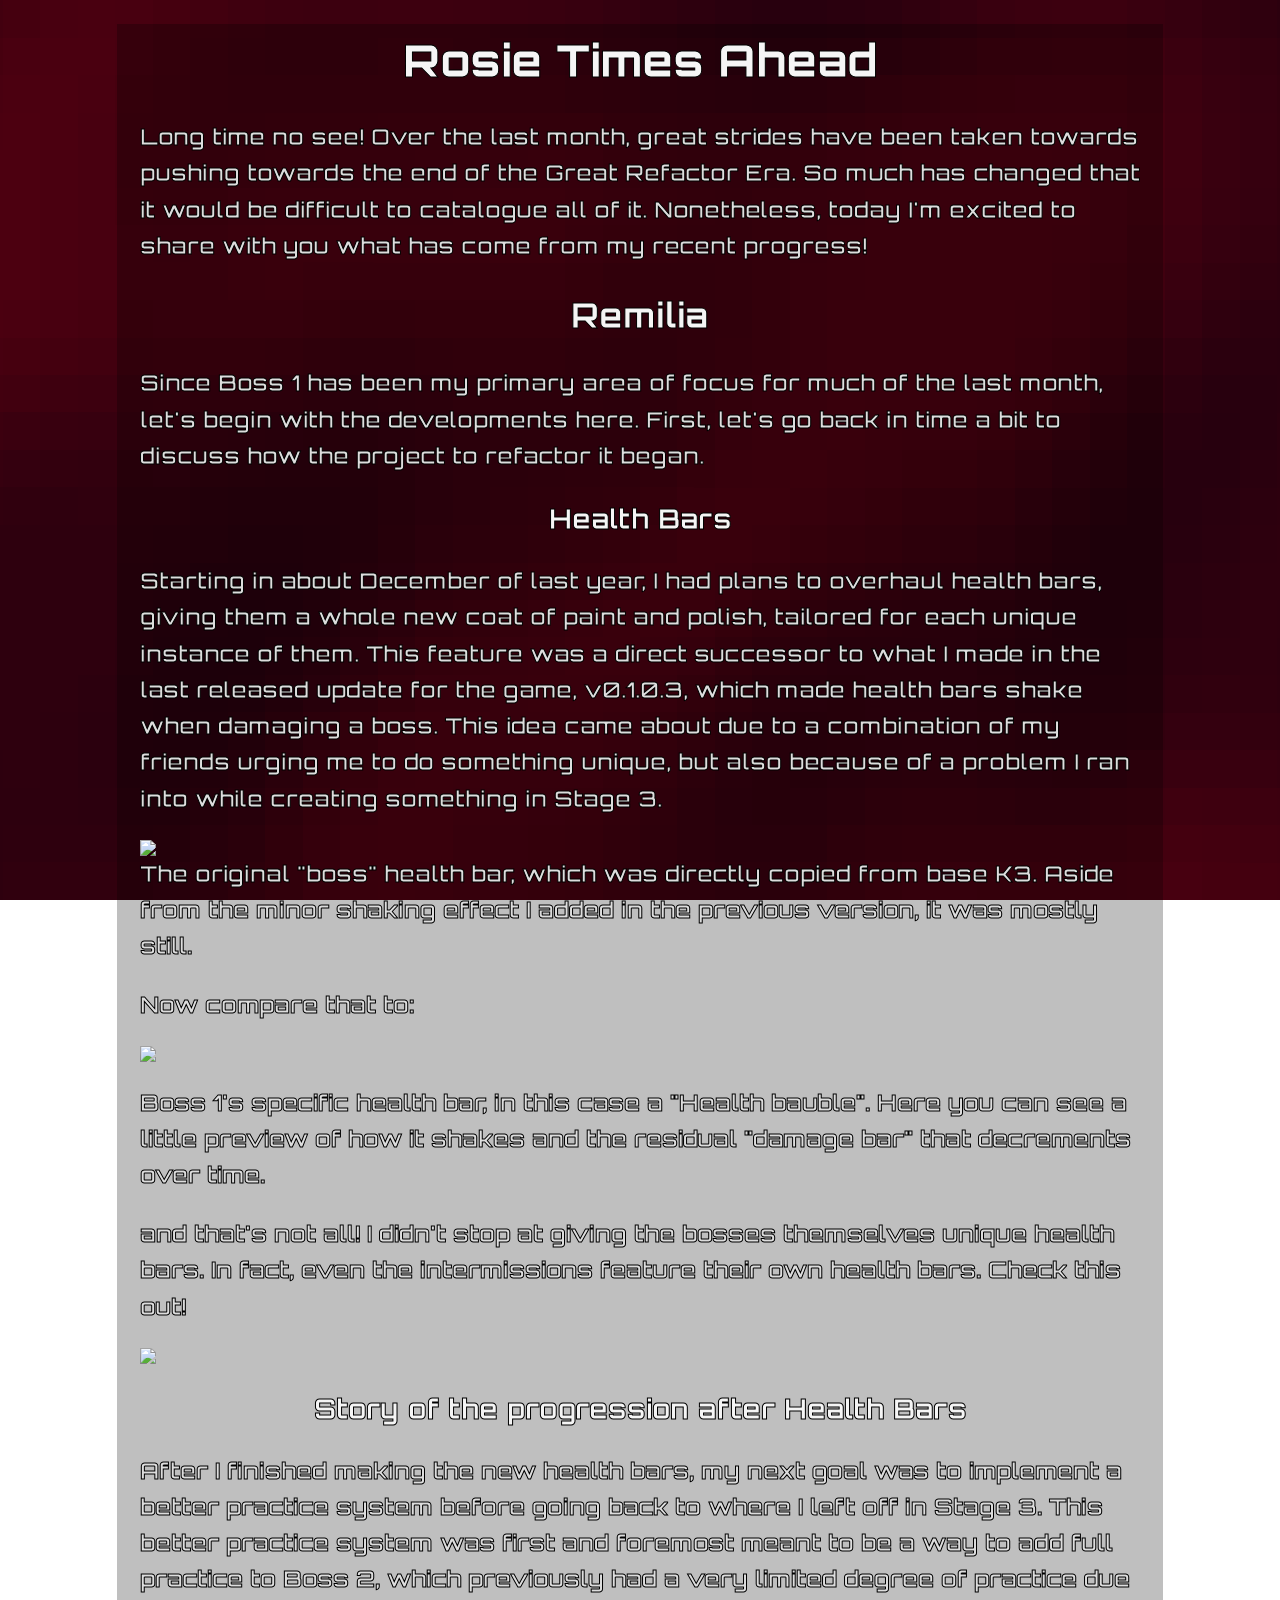
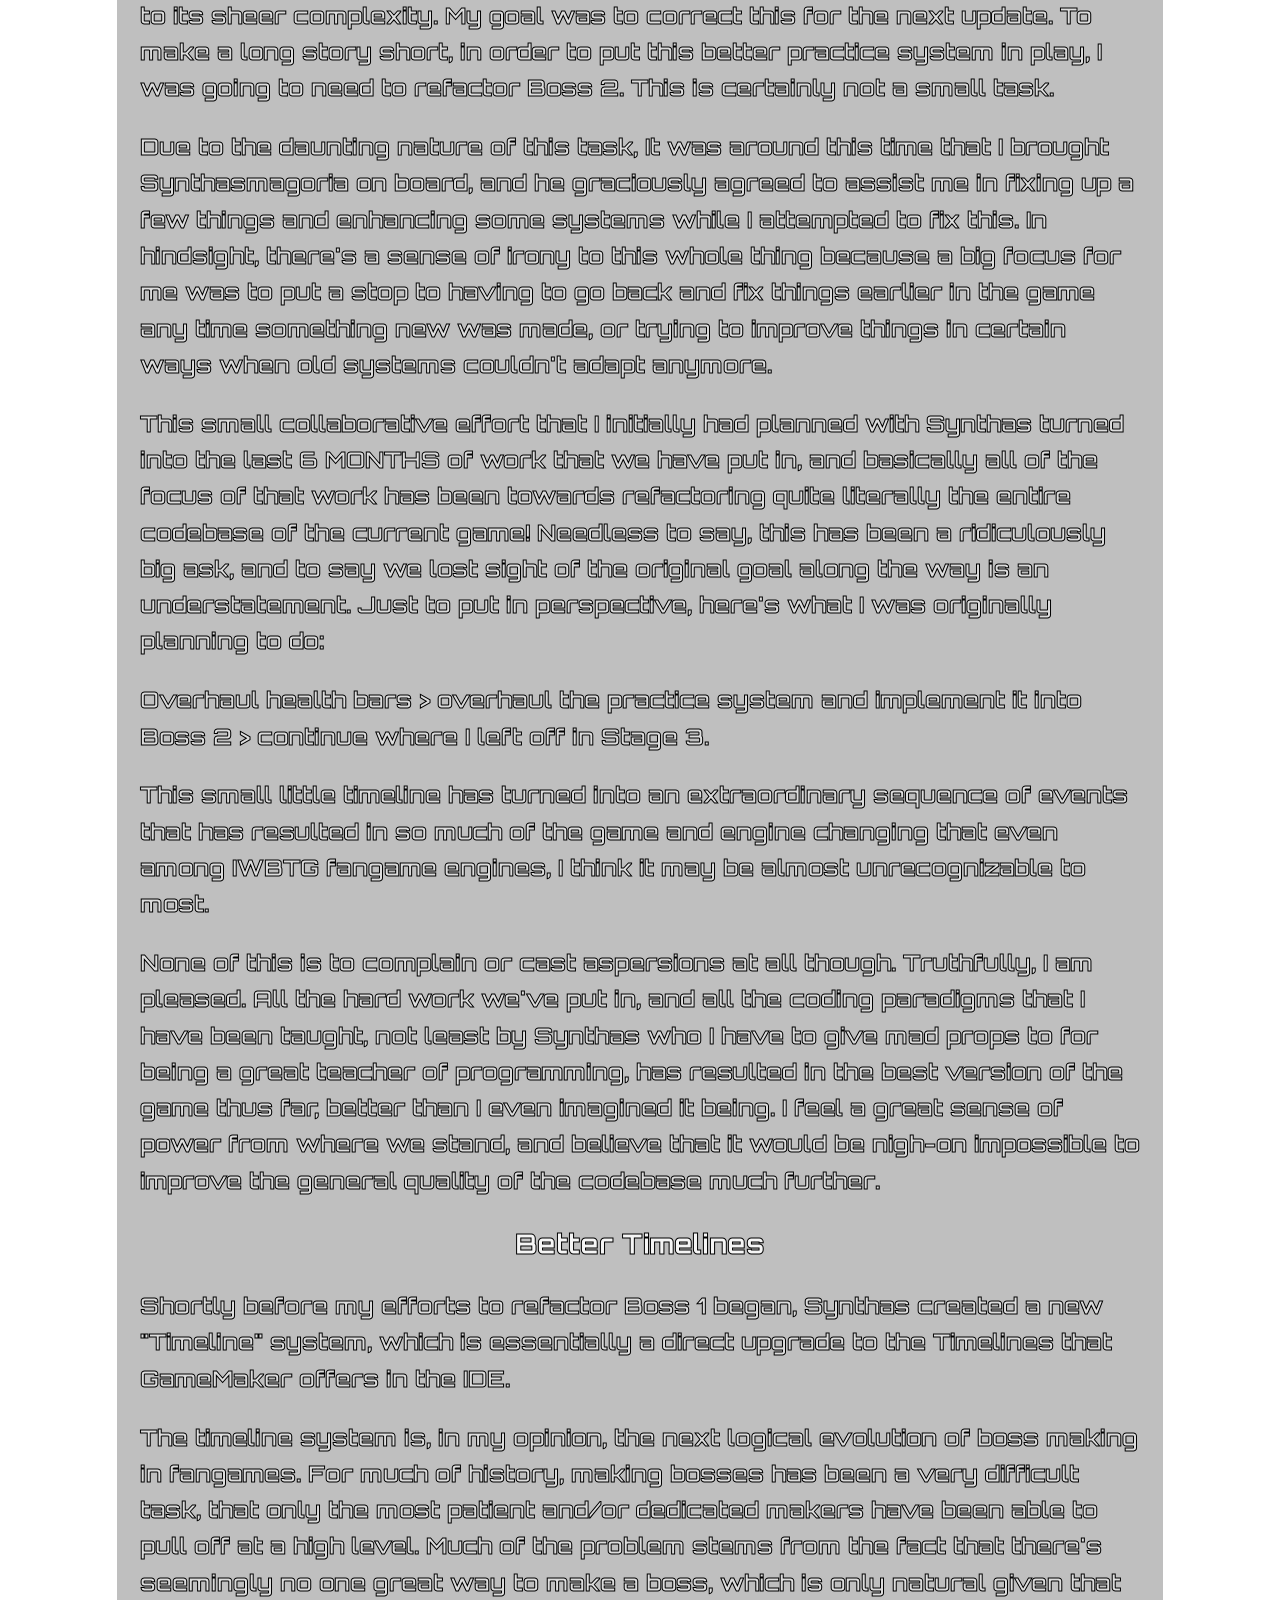
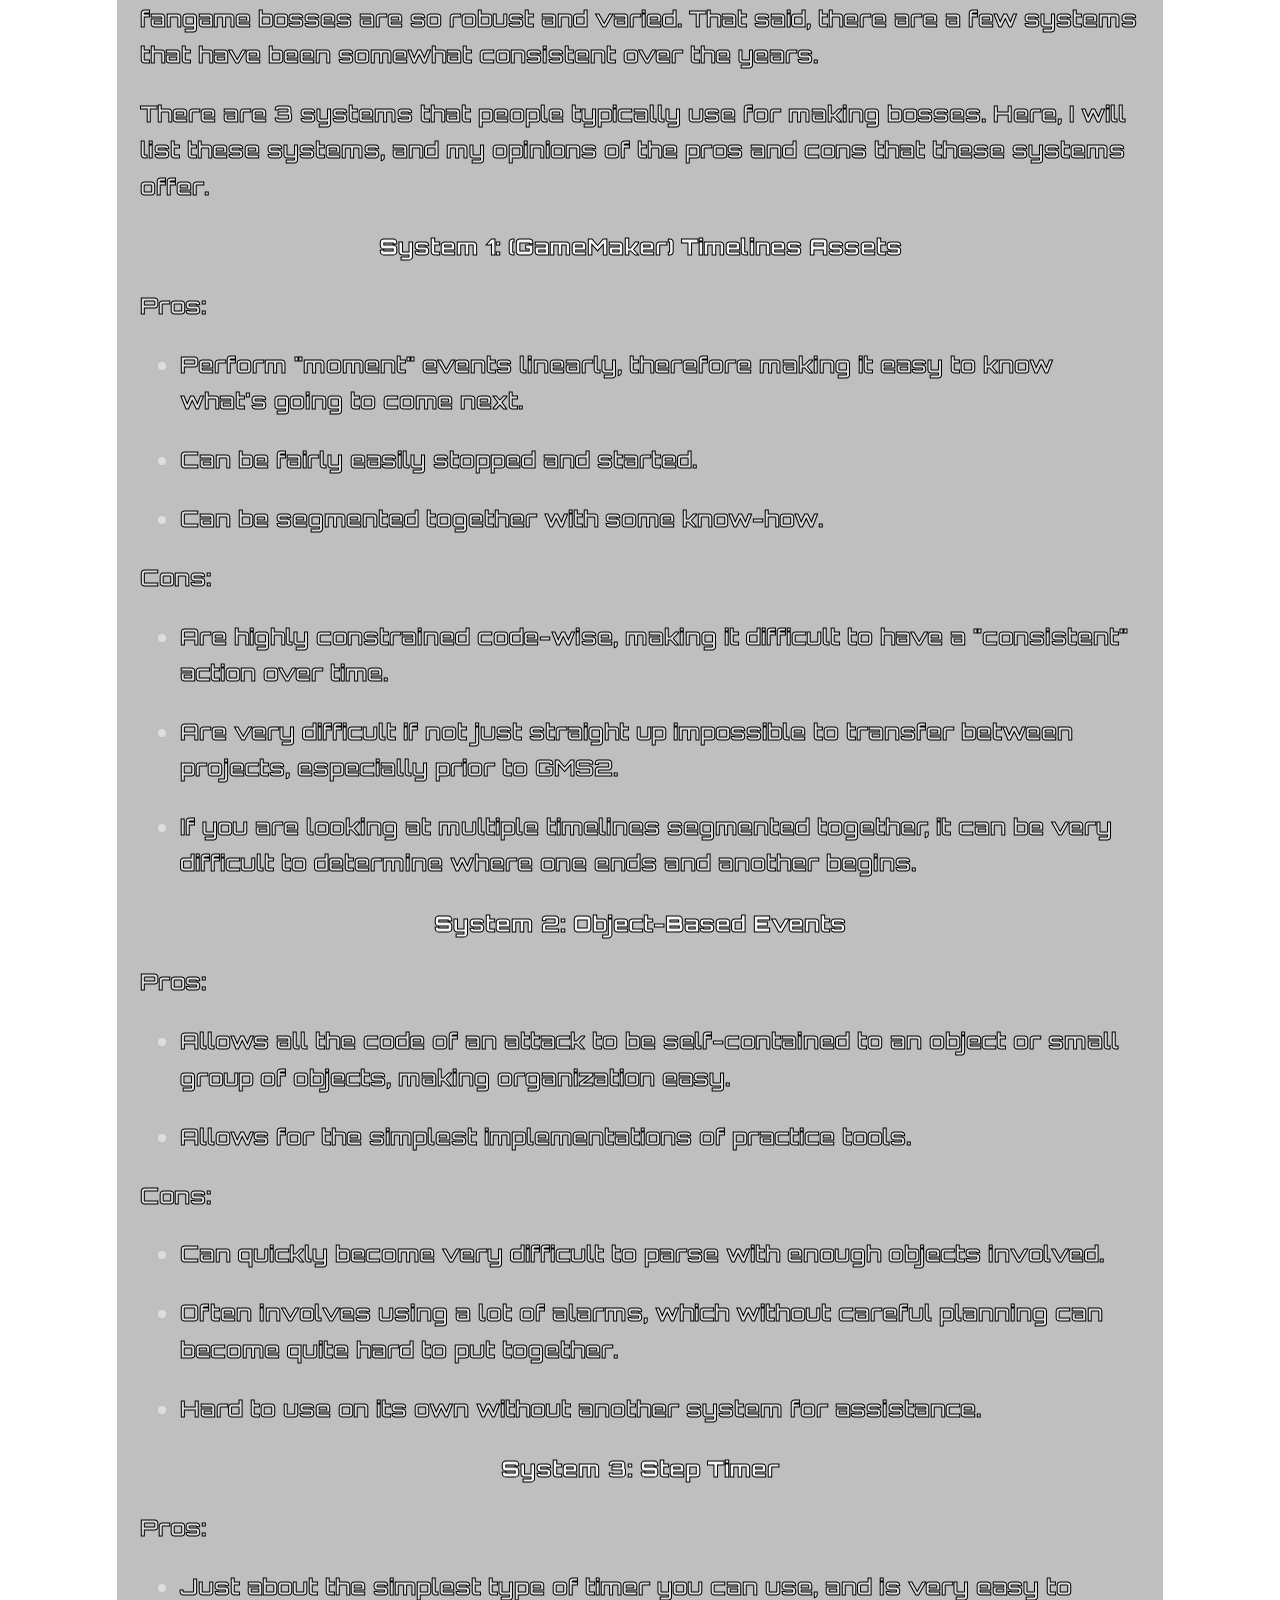
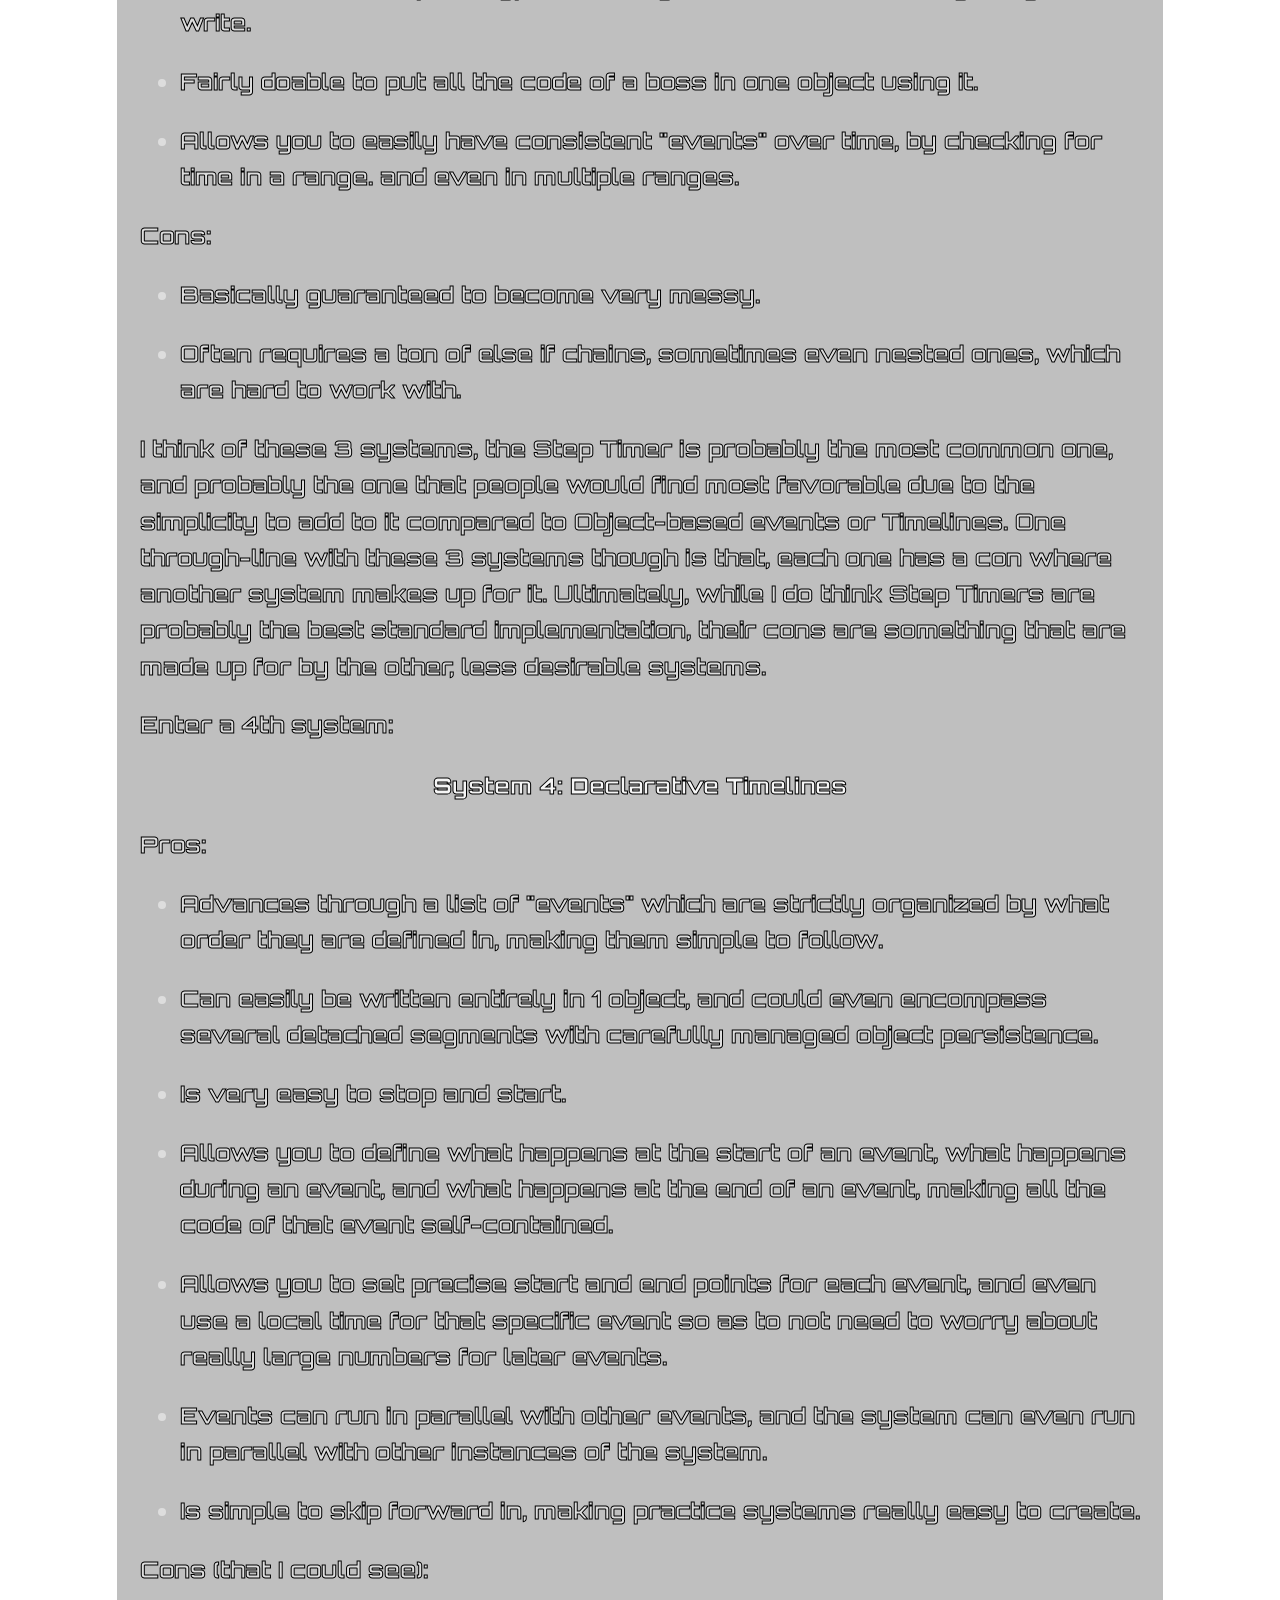
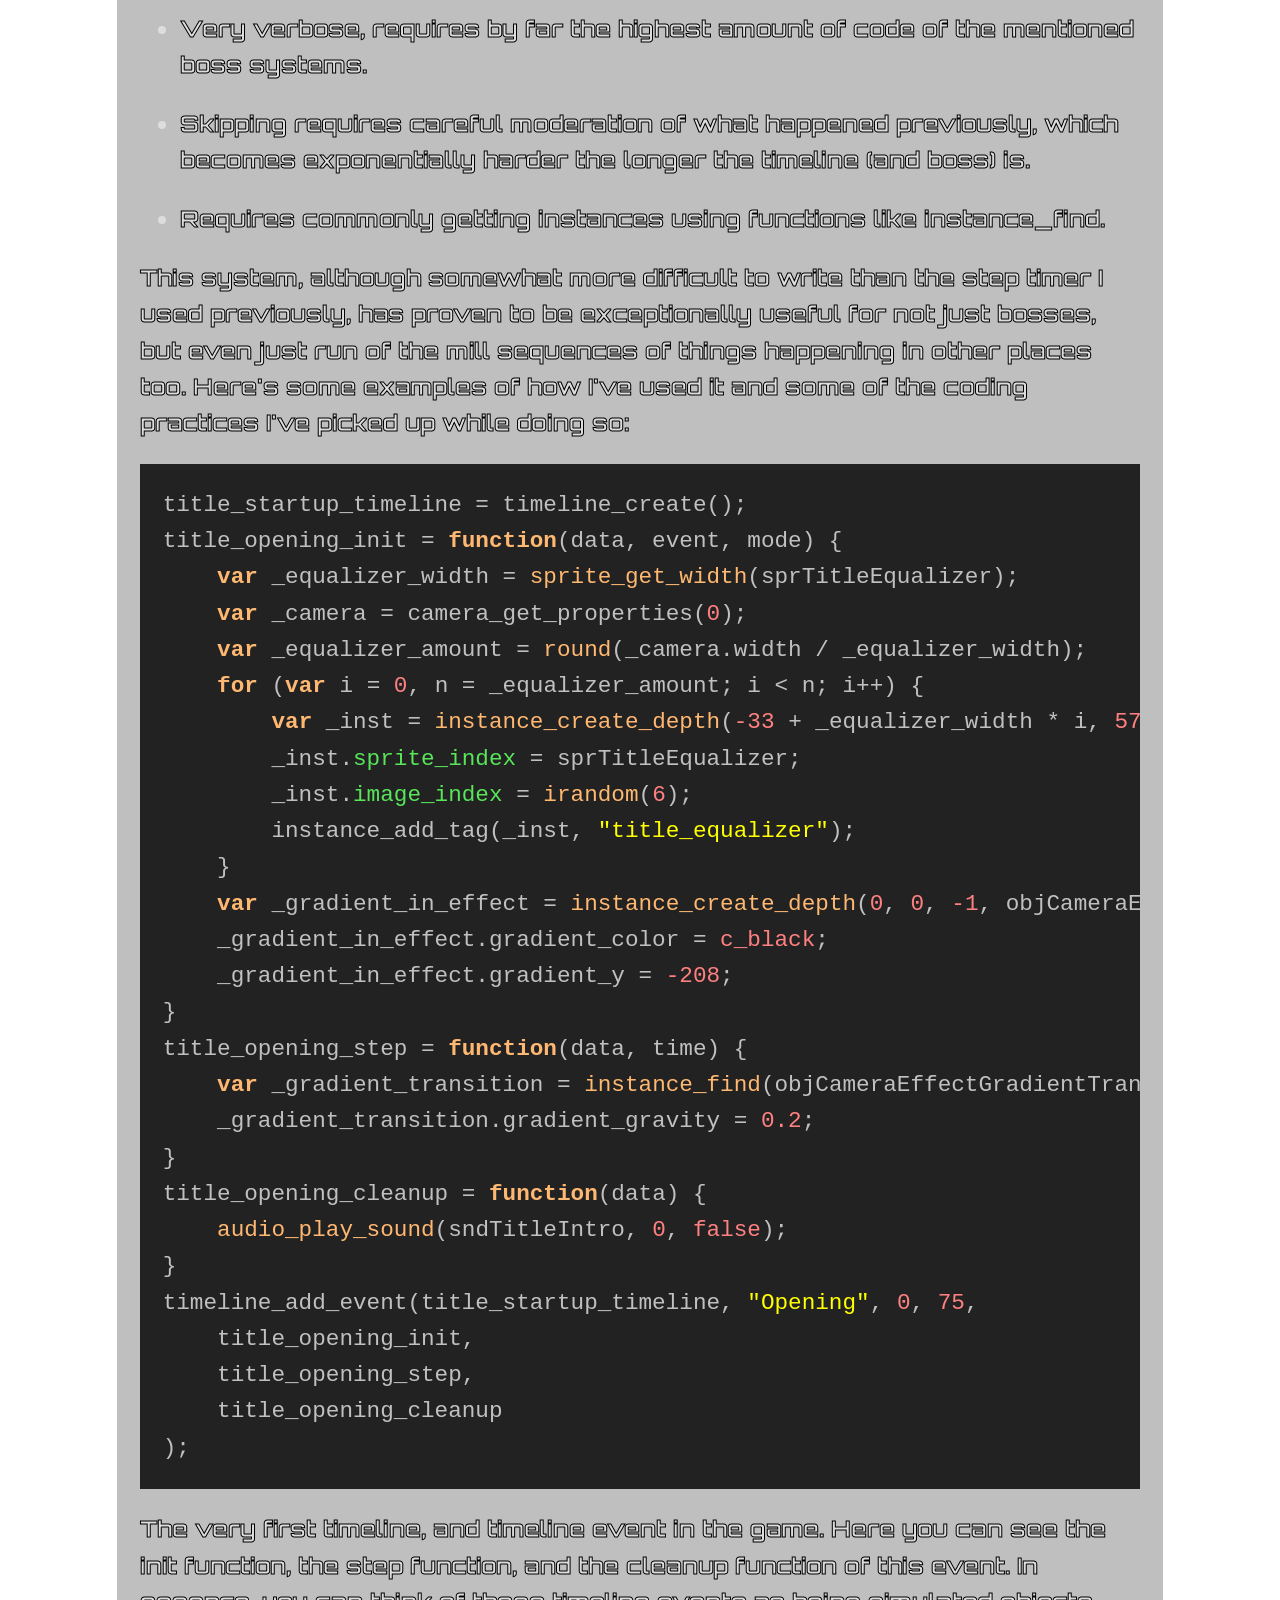
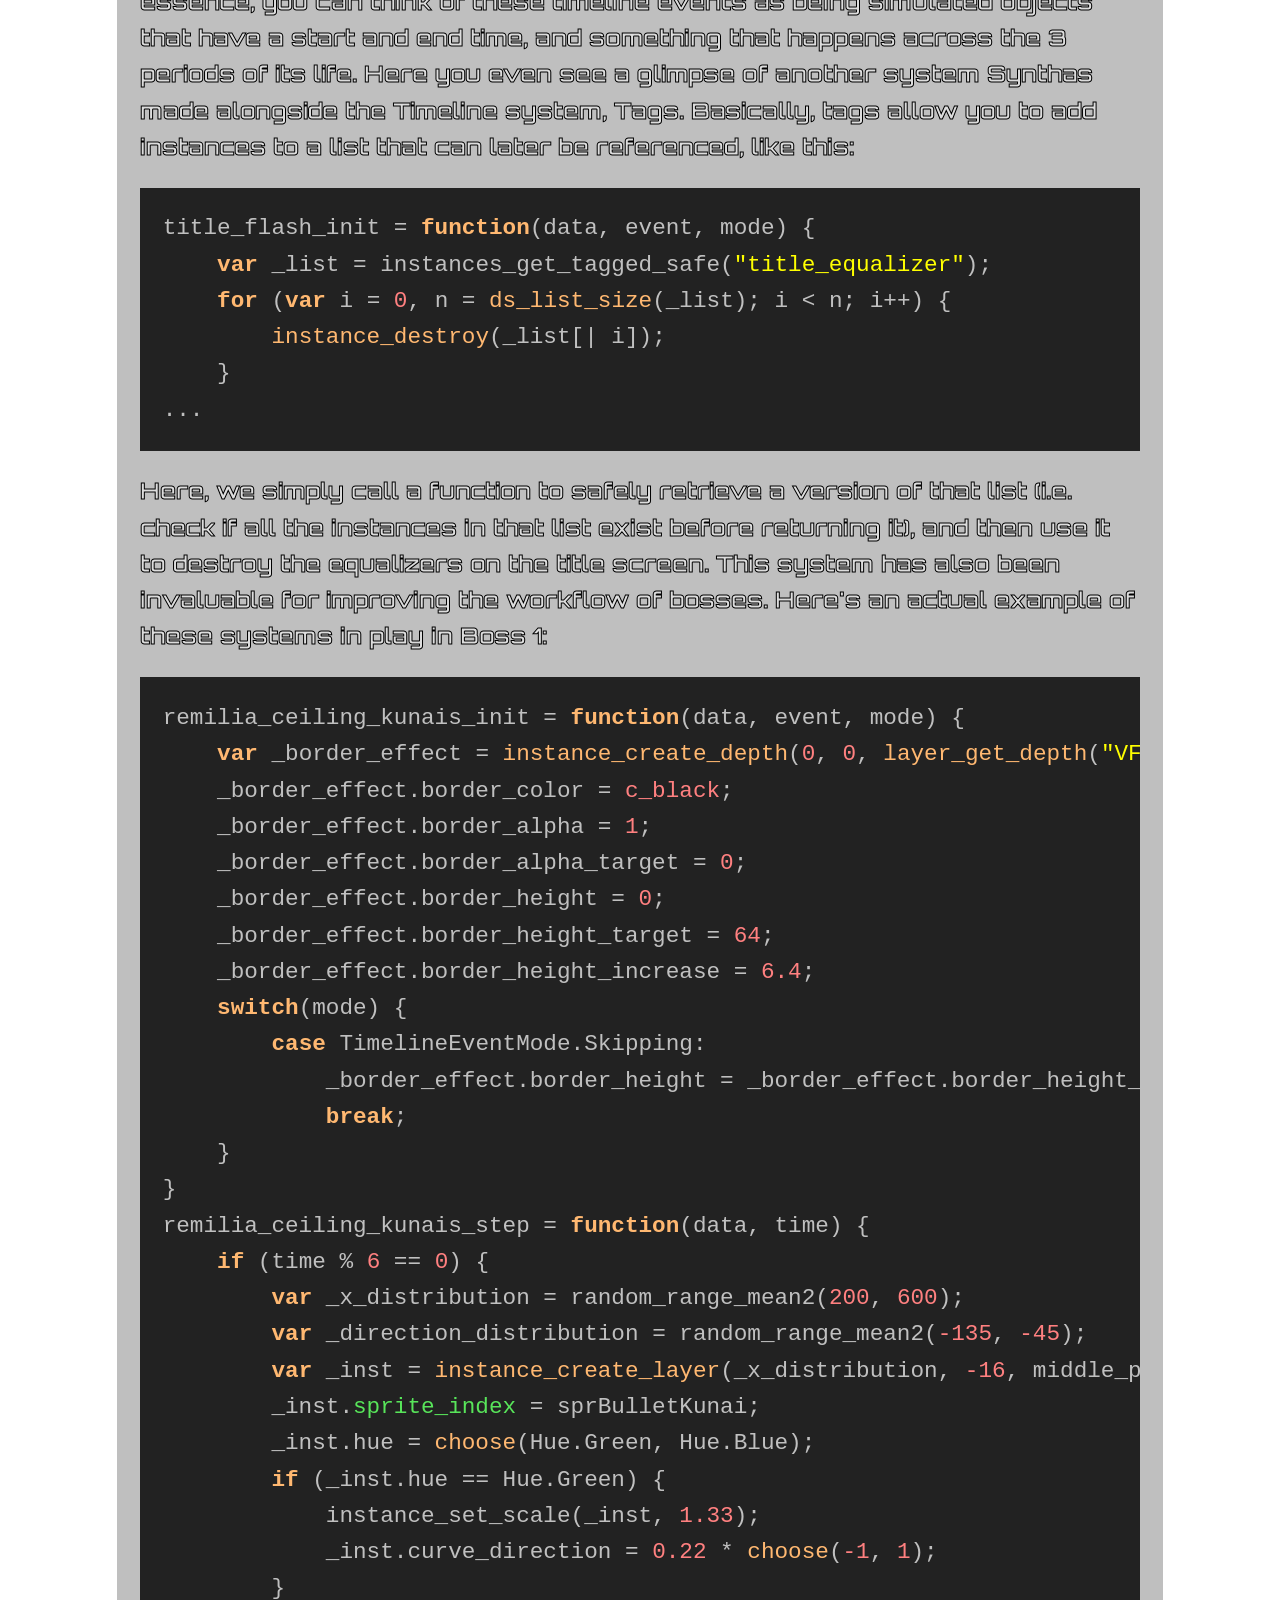
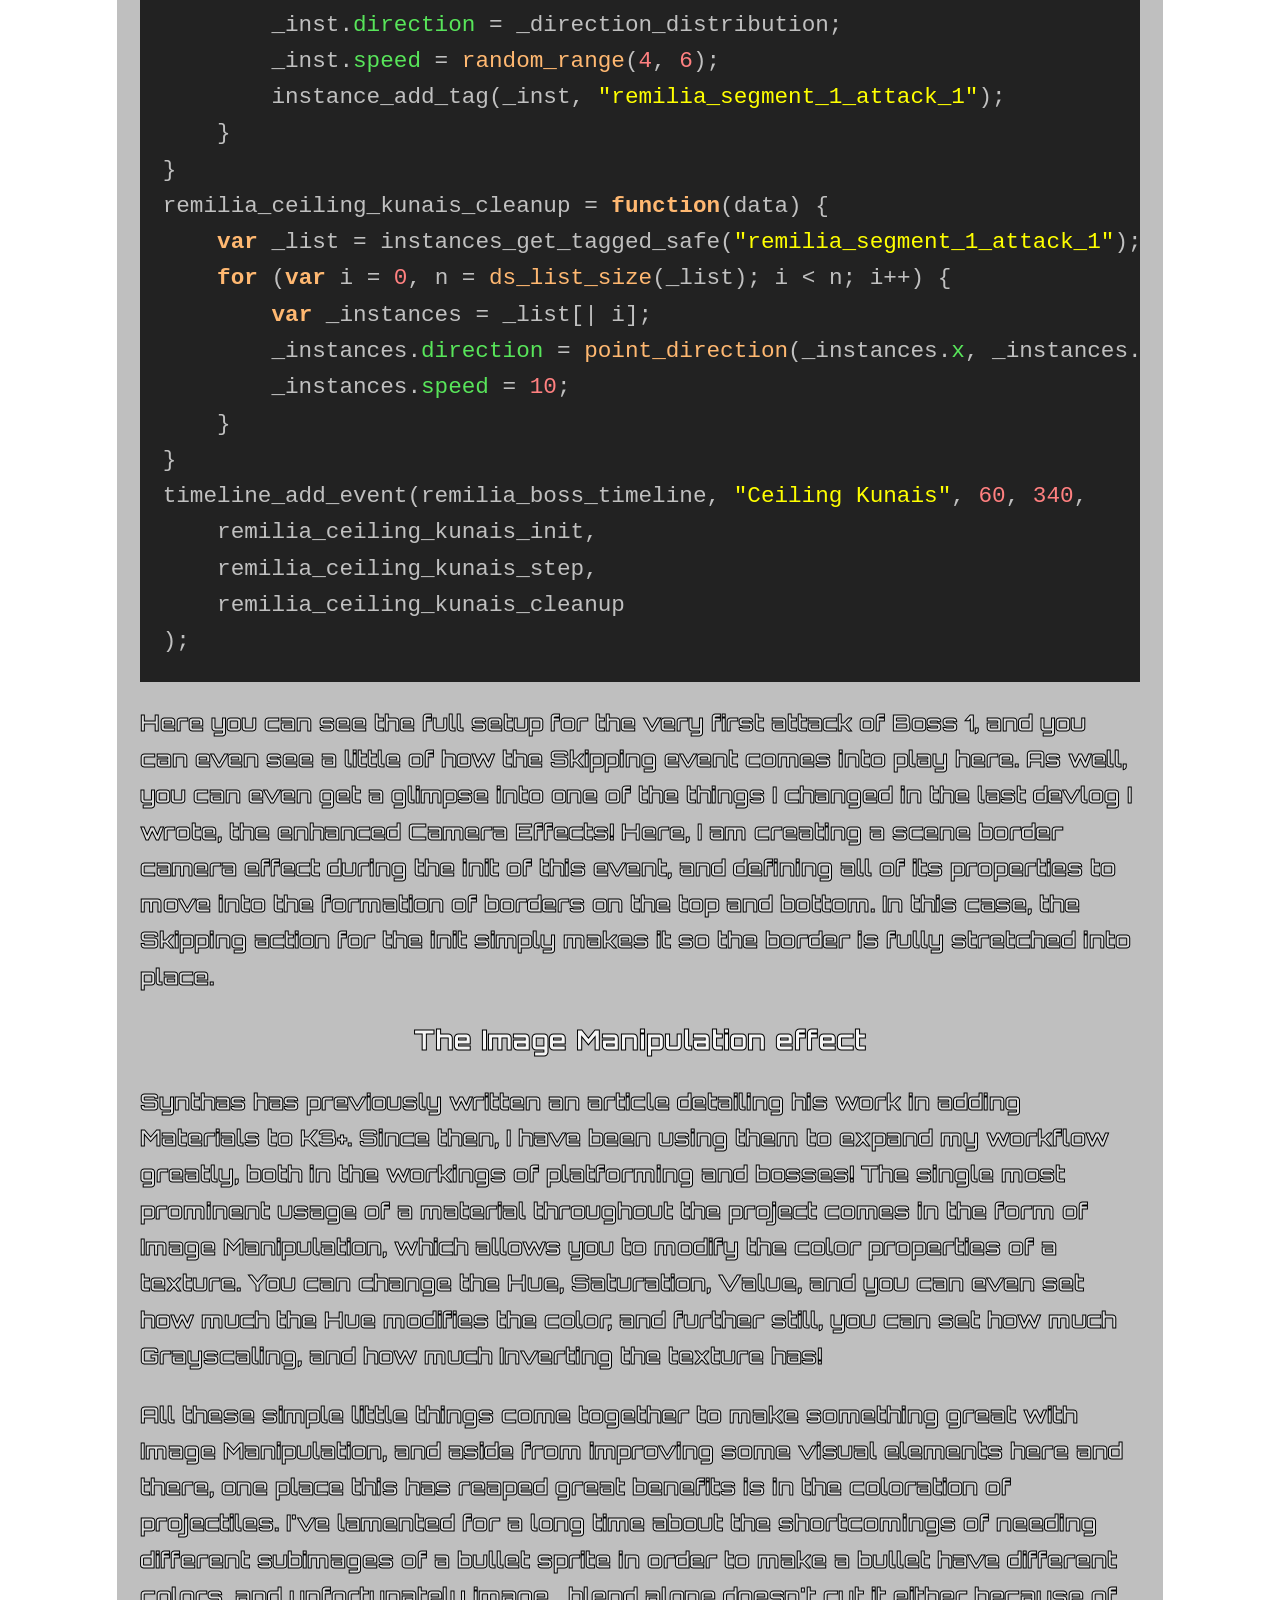
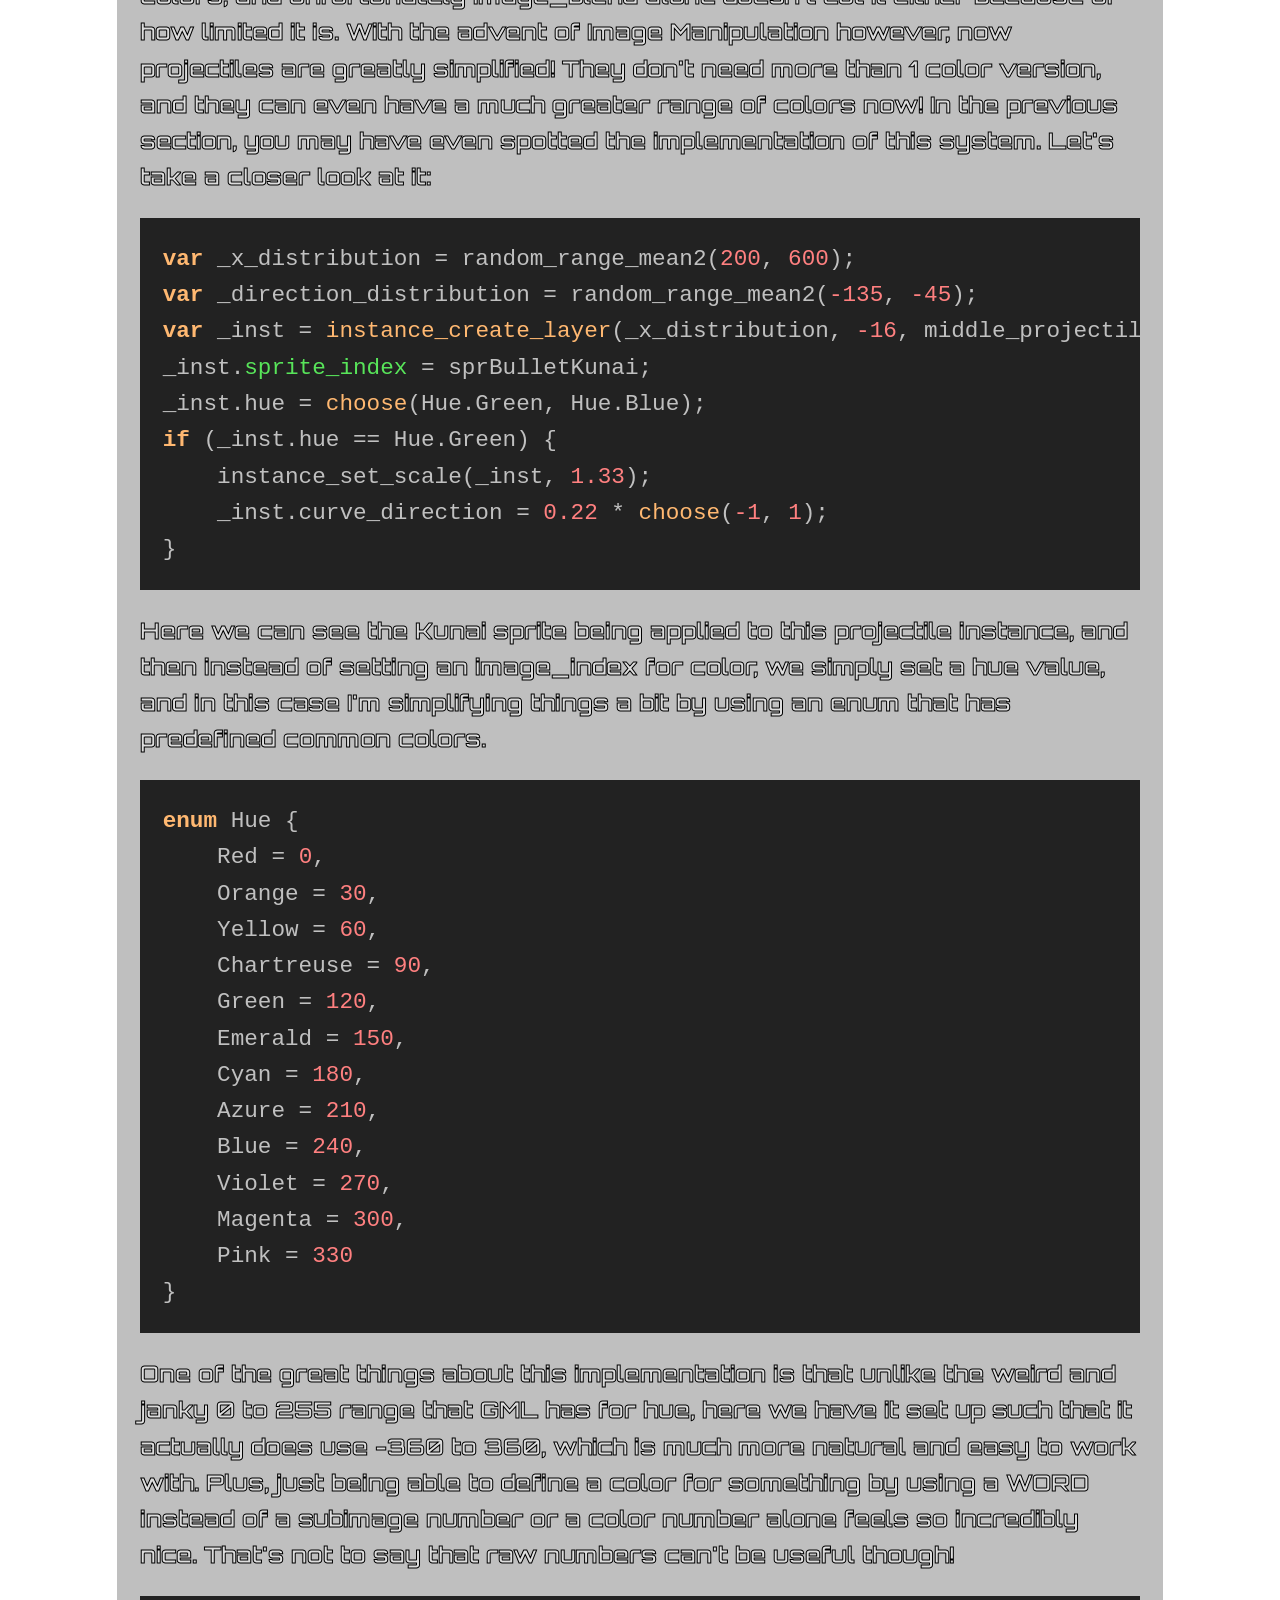
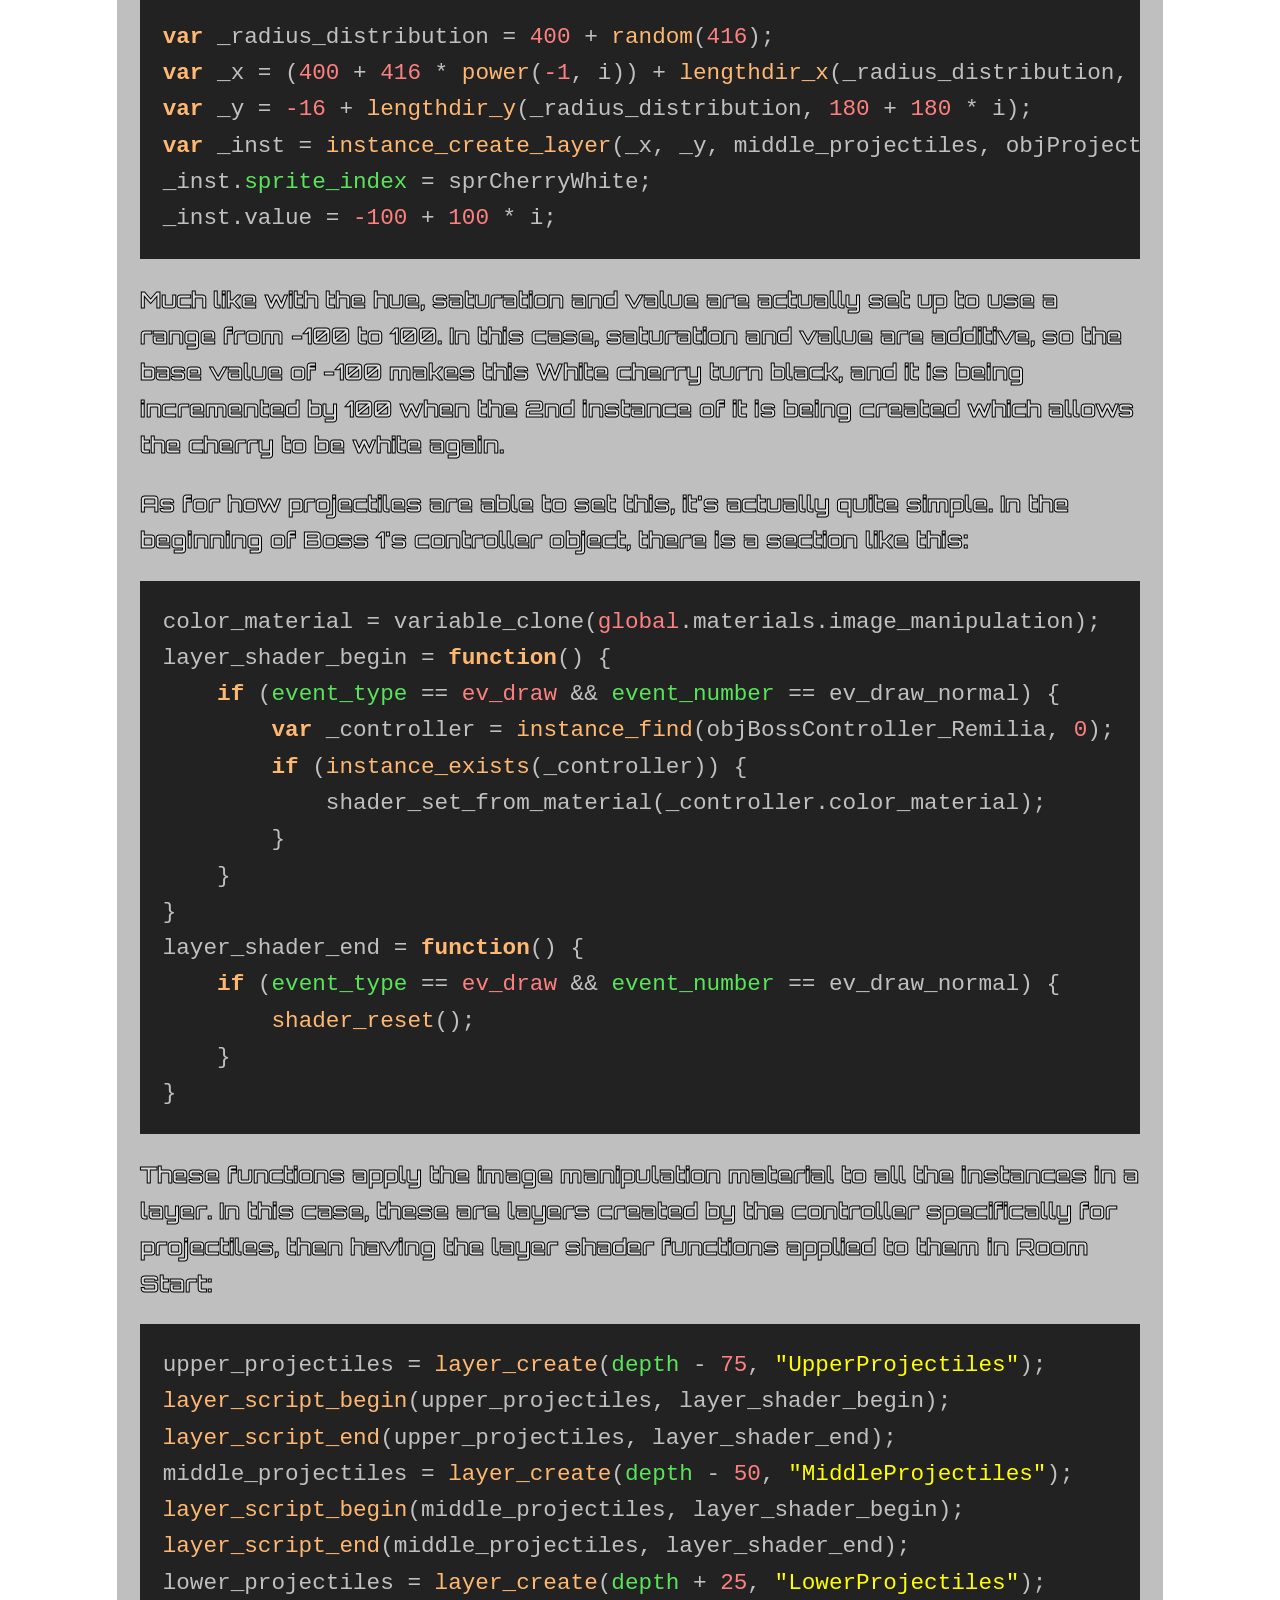
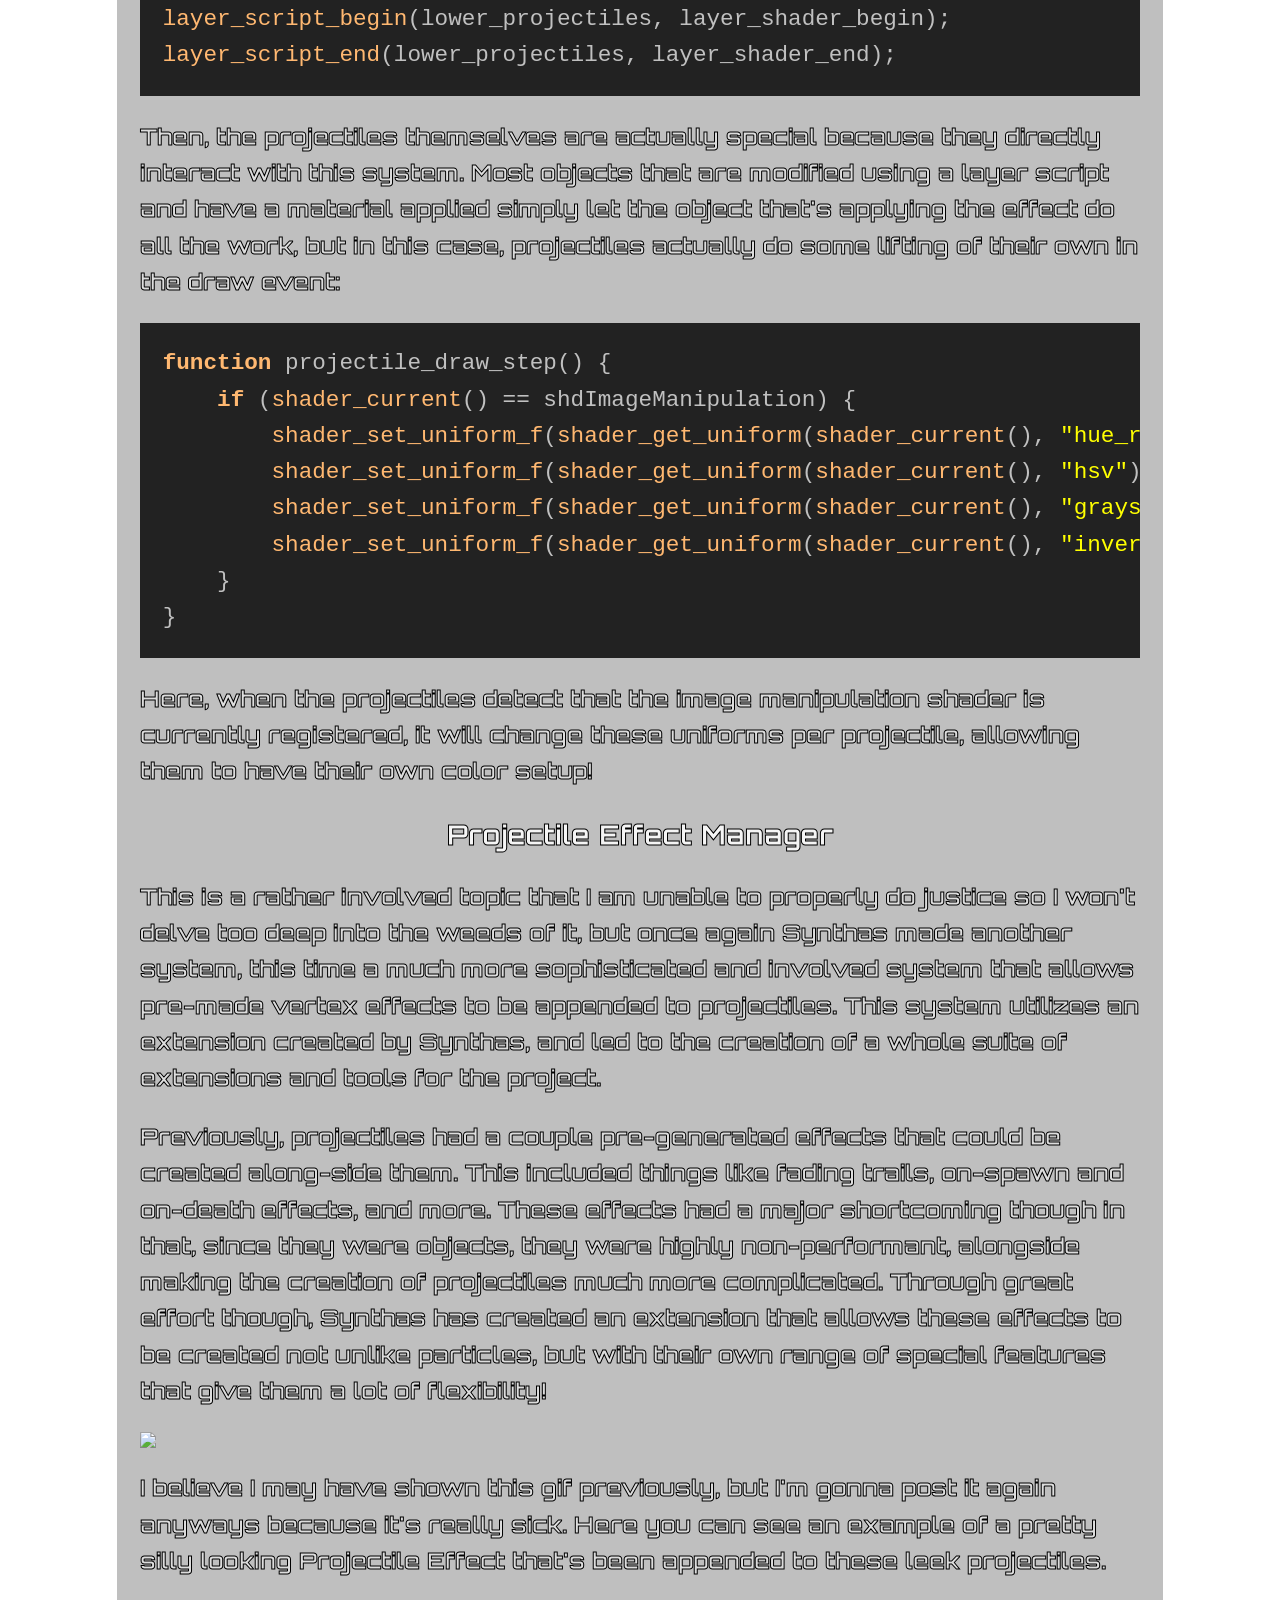
==== website/Rosie_Times_Ahead/index.html @ 65c2b5e3 "website update" ====
<!doctype html>
<head>
<title>Rosie Times Ahead</title>   <meta name="viewport" content="width=device-width, initial-scale=1" />
   <link href="/style.css" rel="stylesheet" />
	<link href="/highlightjs/styles/gml.min.css" rel="stylesheet" />
</head>
<body>
	<canvas id="background"></canvas>
	<script src="/graphics.js"></script>
	<script src="/highlightjs/highlight.min.js"></script>
	<div class="article-content"><h1>Rosie Times Ahead</h1><p>Long time no see! Over the last month, great strides have been taken towards pushing towards the end of the Great Refactor Era. So much has changed that it would be difficult to catalogue all of it. Nonetheless, today I'm excited to share with you what has come from my recent progress!</p><h2>Remilia</h2><p>Since Boss 1 has been my primary area of focus for much of the last month, let's begin with the developments here. First, let's go back in time a bit to discuss how the project to refactor it began.</p><h3>Health Bars</h3><p>Starting in about December of last year, I had plans to overhaul health bars, giving them a whole new coat of paint and polish, tailored for each unique instance of them. This feature was a direct successor to what I made in the last released update for the game, v0.1.0.3, which made health bars shake when damaging a boss. This idea came about due to a combination of my friends urging me to do something unique, but also because of a problem I ran into while creating something in Stage 3.</p><p><img src="Pasted%20image%2020260520172555.png"></img>The original "boss" health bar, which was directly copied from base K3. Aside from the minor shaking effect I added in the previous version, it was mostly still.</p><p>Now compare that to:</p><p><img src="Runner_YB271XJWfm.gif"></img></p><p>Boss 1's specific health bar, in this case a "Health bauble". Here you can see a little preview of how it shakes and the residual "damage bar" that decrements over time.</p><p>and that's not all! I didn't stop at giving the bosses themselves unique health bars. In fact, even the intermissions feature their own health bars. Check this out!</p><p><img src="Runner_Px6qEE1waa.gif"></img></p><h3>Story of the progression after Health Bars</h3><p>After I finished making the new health bars, my next goal was to implement a better practice system before going back to where I left off in Stage 3. This better practice system was first and foremost meant to be a way to add full practice to Boss 2, which previously had a very limited degree of practice due to its sheer complexity. My goal was to correct this for the next update. To make a long story short, in order to put this better practice system in play, I was going to need to refactor Boss 2. This is certainly not a small task.</p><p>Due to the daunting nature of this task, It was around this time that I brought Synthasmagoria on board, and he graciously agreed to assist me in fixing up a few things and enhancing some systems while I attempted to fix this. In hindsight, there's a sense of irony to this whole thing because a big focus for me was to put a stop to having to go back and fix things earlier in the game any time something new was made, or trying to improve things in certain ways when old systems couldn't adapt anymore.</p><p>This small collaborative effort that I initially had planned with Synthas turned into the last 6 MONTHS of work that we have put in, and basically all of the focus of that work has been towards refactoring quite literally the entire codebase of the current game! Needless to say, this has been a ridiculously big ask, and to say we lost sight of the original goal along the way is an understatement. Just to put in perspective, here's what I was originally planning to do:</p><p>Overhaul health bars > overhaul the practice system and implement it into Boss 2 > continue where I left off in Stage 3.</p><p>This small little timeline has turned into an extraordinary sequence of events that has resulted in so much of the game and engine changing that even among IWBTG fangame engines, I think it may be almost unrecognizable to most.</p><p>None of this is to complain or cast aspersions at all though. Truthfully, I am pleased. All the hard work we've put in, and all the coding paradigms that I have been taught, not least by Synthas who I have to give mad props to for being a great teacher of programming, has resulted in the best version of the game thus far, better than I even imagined it being. I feel a great sense of power from where we stand, and believe that it would be nigh-on impossible to improve the general quality of the codebase much further.</p><h3>Better Timelines</h3><p>Shortly before my efforts to refactor Boss 1 began, Synthas created a new "Timeline" system, which is essentially a direct upgrade to the Timelines that GameMaker offers in the IDE.</p><p>The timeline system is, in my opinion, the next logical evolution of boss making in fangames. For much of history, making bosses has been a very difficult task, that only the most patient and/or dedicated makers have been able to pull off at a high level. Much of the problem stems from the fact that there's seemingly no one great way to make a boss, which is only natural given that fangame bosses are so robust and varied. That said, there are a few systems that have been somewhat consistent over the years.</p><p>There are 3 systems that people typically use for making bosses. Here, I will list these systems, and my opinions of the pros and cons that these systems offer.</p><h4>System 1: (GameMaker) Timelines Assets</h4><p>Pros:</p><ul><li><p>Perform "moment" events linearly, therefore making it easy to know what's going to come next.</p></li><li><p>Can be fairly easily stopped and started.</p></li><li><p>Can be segmented together with some know-how.</p></li></ul><p>Cons:</p><ul><li><p>Are highly constrained code-wise, making it difficult to have a "consistent" action over time.</p></li><li><p>Are very difficult if not just straight up impossible to transfer between projects, especially prior to GMS2.</p></li><li><p>If you are looking at multiple timelines segmented together, it can be very difficult to determine where one ends and another begins.</p></li></ul><h4>System 2: Object-Based Events</h4><p>Pros:</p><ul><li><p>Allows all the code of an attack to be self-contained to an object or small group of objects, making organization easy.</p></li><li><p>Allows for the simplest implementations of practice tools.</p></li></ul><p>Cons:</p><ul><li><p>Can quickly become very difficult to parse with enough objects involved.</p></li><li><p>Often involves using a lot of alarms, which without careful planning can become quite hard to put together.</p></li><li><p>Hard to use on its own without another system for assistance.</p></li></ul><h4>System 3: Step Timer</h4><p>Pros:</p><ul><li><p>Just about the simplest type of timer you can use, and is very easy to write.</p></li><li><p>Fairly doable to put all the code of a boss in one object using it.</p></li><li><p>Allows you to easily have consistent "events" over time, by checking for time in a range. and even in multiple ranges.</p></li></ul><p>Cons:</p><ul><li><p>Basically guaranteed to become very messy.</p></li><li><p>Often requires a ton of else if chains, sometimes even nested ones, which are hard to work with.</p></li></ul><p>I think of these 3 systems, the Step Timer is probably the most common one, and probably the one that people would find most favorable due to the simplicity to add to it compared to Object-based events or Timelines. One through-line with these 3 systems though is that, each one has a con where another system makes up for it. Ultimately, while I do think Step Timers are probably the best standard implementation, their cons are something that are made up for by the other, less desirable systems.</p><p>Enter a 4th system:</p><h4>System 4: Declarative Timelines</h4><p>Pros:</p><ul><li><p>Advances through a list of "events" which are strictly organized by what order they are defined in, making them simple to follow.</p></li><li><p>Can easily be written entirely in 1 object, and could even encompass several detached segments with carefully managed object persistence.</p></li><li><p>Is very easy to stop and start.</p></li><li><p>Allows you to define what happens at the start of an event, what happens during an event, and what happens at the end of an event, making all the code of that event self-contained.</p></li><li><p>Allows you to set precise start and end points for each event, and even use a local time for that specific event so as to not need to worry about really large numbers for later events.</p></li><li><p>Events can run in parallel with other events, and the system can even run in parallel with other instances of the system.</p></li><li><p>Is simple to skip forward in, making practice systems really easy to create.</p></li></ul><p>Cons (that I could see):</p><ul><li><p>Very verbose, requires by far the highest amount of code of the mentioned boss systems.</p></li><li><p>Skipping requires careful moderation of what happened previously, which becomes exponentially harder the longer the timeline (and boss) is.</p></li><li><p>Requires commonly getting instances using functions like instance_find.</p></li></ul><p>This system, although somewhat more difficult to write than the step timer I used previously, has proven to be exceptionally useful for not just bosses, but even just run of the mill sequences of things happening in other places too. Here's some examples of how I've used it and some of the coding practices I've picked up while doing so:</p><pre><code class="language-gml">title_startup_timeline = timeline_create();
title_opening_init = function(data, event, mode) {
    var _equalizer_width = sprite_get_width(sprTitleEqualizer);
    var _camera = camera_get_properties(0);
    var _equalizer_amount = round(_camera.width / _equalizer_width);
    for (var i = 0, n = _equalizer_amount; i &lt; n; i++) {
        var _inst = instance_create_depth(-33 + _equalizer_width * i, 576, 0, objBlank);
        _inst.sprite_index = sprTitleEqualizer;
        _inst.image_index = irandom(6);
        instance_add_tag(_inst, &#34;title_equalizer&#34;);
    }
    var _gradient_in_effect = instance_create_depth(0, 0, -1, objCameraEffectGradientTransition);
    _gradient_in_effect.gradient_color = c_black;
    _gradient_in_effect.gradient_y = -208;
}
title_opening_step = function(data, time) {
    var _gradient_transition = instance_find(objCameraEffectGradientTransition, 0);
    _gradient_transition.gradient_gravity = 0.2;
}
title_opening_cleanup = function(data) {
    audio_play_sound(sndTitleIntro, 0, false);
}
timeline_add_event(title_startup_timeline, &#34;Opening&#34;, 0, 75,
    title_opening_init,
    title_opening_step,
    title_opening_cleanup
);
</pre></code><p>The very first timeline, and timeline event in the game. Here you can see the init function, the step function, and the cleanup function of this event. In essence, you can think of these timeline events as being simulated objects that have a start and end time, and something that happens across the 3 periods of its life. Here you even see a glimpse of another system Synthas made alongside the Timeline system, Tags. Basically, tags allow you to add instances to a list that can later be referenced, like this:</p><pre><code class="language-gml">title_flash_init = function(data, event, mode) {
    var _list = instances_get_tagged_safe(&#34;title_equalizer&#34;);
    for (var i = 0, n = ds_list_size(_list); i &lt; n; i++) {
        instance_destroy(_list[| i]);
    }
...
</pre></code><p>Here, we simply call a function to safely retrieve a version of that list (i.e. check if all the instances in that list exist before returning it), and then use it to destroy the equalizers on the title screen. This system has also been invaluable for improving the workflow of bosses. Here's an actual example of these systems in play in Boss 1:</p><pre><code class="language-gml">remilia_ceiling_kunais_init = function(data, event, mode) {
    var _border_effect = instance_create_depth(0, 0, layer_get_depth(&#34;VFX&#34;), objCameraEffectBorderScene);
    _border_effect.border_color = c_black;
    _border_effect.border_alpha = 1;
    _border_effect.border_alpha_target = 0;
    _border_effect.border_height = 0;
    _border_effect.border_height_target = 64;
    _border_effect.border_height_increase = 6.4;
    switch(mode) {
        case TimelineEventMode.Skipping:
            _border_effect.border_height = _border_effect.border_height_target;
            break;
    }
}
remilia_ceiling_kunais_step = function(data, time) {
    if (time % 6 == 0) {
        var _x_distribution = random_range_mean2(200, 600);
        var _direction_distribution = random_range_mean2(-135, -45);
        var _inst = instance_create_layer(_x_distribution, -16, middle_projectiles, objProjectileCurve);
        _inst.sprite_index = sprBulletKunai;
        _inst.hue = choose(Hue.Green, Hue.Blue);
        if (_inst.hue == Hue.Green) {
            instance_set_scale(_inst, 1.33);
            _inst.curve_direction = 0.22 * choose(-1, 1);
        }
        _inst.direction = _direction_distribution;
        _inst.speed = random_range(4, 6);
        instance_add_tag(_inst, &#34;remilia_segment_1_attack_1&#34;);
    }
}
remilia_ceiling_kunais_cleanup = function(data) {
    var _list = instances_get_tagged_safe(&#34;remilia_segment_1_attack_1&#34;);
    for (var i = 0, n = ds_list_size(_list); i &lt; n; i++) {
        var _instances = _list[| i];
        _instances.direction = point_direction(_instances.x, _instances.y, global.current_player_position.x, global.current_player_position.y) - 180;
        _instances.speed = 10;
    }
}
timeline_add_event(remilia_boss_timeline, &#34;Ceiling Kunais&#34;, 60, 340,
    remilia_ceiling_kunais_init,
    remilia_ceiling_kunais_step,
    remilia_ceiling_kunais_cleanup
);
</pre></code><p>Here you can see the full setup for the very first attack of Boss 1, and you can even see a little of how the Skipping event comes into play here. As well, you can even get a glimpse into one of the things I changed in the last devlog I wrote, the enhanced Camera Effects! Here, I am creating a scene border camera effect during the init of this event, and defining all of its properties to move into the formation of borders on the top and bottom. In this case, the Skipping action for the init simply makes it so the border is fully stretched into place.</p><h3>The Image Manipulation effect</h3><p>Synthas has previously written an article detailing his work in adding Materials to K3+. Since then, I have been using them to expand my workflow greatly, both in the workings of platforming and bosses! The single most prominent usage of a material throughout the project comes in the form of Image Manipulation, which allows you to modify the color properties of a texture. You can change the Hue, Saturation, Value, and you can even set how much the Hue modifies the color, and further still, you can set how much Grayscaling, and how much Inverting the texture has!</p><p>All these simple little things come together to make something great with Image Manipulation, and aside from improving some visual elements here and there, one place this has reaped great benefits is in the coloration of projectiles. I've lamented for a long time about the shortcomings of needing different subimages of a bullet sprite in order to make a bullet have different colors, and unfortunately image_blend alone doesn't cut it either because of how limited it is. With the advent of Image Manipulation however, now projectiles are greatly simplified! They don't need more than 1 color version, and they can even have a much greater range of colors now! In the previous section, you may have even spotted the implementation of this system. Let's take a closer look at it:</p><pre><code class="language-gml">var _x_distribution = random_range_mean2(200, 600);
var _direction_distribution = random_range_mean2(-135, -45);
var _inst = instance_create_layer(_x_distribution, -16, middle_projectiles, objProjectileCurve);
_inst.sprite_index = sprBulletKunai;
_inst.hue = choose(Hue.Green, Hue.Blue);
if (_inst.hue == Hue.Green) {
    instance_set_scale(_inst, 1.33);
    _inst.curve_direction = 0.22 * choose(-1, 1);
}
</pre></code><p>Here we can see the Kunai sprite being applied to this projectile instance, and then instead of setting an image_index for color, we simply set a hue value, and in this case I'm simplifying things a bit by using an enum that has predefined common colors.</p><pre><code class="language-gml">enum Hue {
    Red = 0,
    Orange = 30,
    Yellow = 60,
    Chartreuse = 90,
    Green = 120,
    Emerald = 150,
    Cyan = 180,
    Azure = 210,
    Blue = 240,
    Violet = 270,
    Magenta = 300,
    Pink = 330
}
</pre></code><p>One of the great things about this implementation is that unlike the weird and janky 0 to 255 range that GML has for hue, here we have it set up such that it actually does use -360 to 360, which is much more natural and easy to work with. Plus, just being able to define a color for something by using a WORD instead of a subimage number or a color number alone feels so incredibly nice. That's not to say that raw numbers can't be useful though!</p><pre><code class="language-gml">var _radius_distribution = 400 + random(416);
var _x = (400 + 416 * power(-1, i)) + lengthdir_x(_radius_distribution, 180 + 180 * i);
var _y = -16 + lengthdir_y(_radius_distribution, 180 + 180 * i);
var _inst = instance_create_layer(_x, _y, middle_projectiles, objProjectileRotate);
_inst.sprite_index = sprCherryWhite;
_inst.value = -100 + 100 * i;
</pre></code><p>Much like with the hue, saturation and value are actually set up to use a range from -100 to 100. In this case, saturation and value are additive, so the base value of -100 makes this White cherry turn black, and it is being incremented by 100 when the 2nd instance of it is being created which allows the cherry to be white again.</p><p>As for how projectiles are able to set this, it's actually quite simple. In the beginning of Boss 1's controller object, there is a section like this:</p><pre><code class="language-gml">color_material = variable_clone(global.materials.image_manipulation);
layer_shader_begin = function() {
    if (event_type == ev_draw &amp;&amp; event_number == ev_draw_normal) {
        var _controller = instance_find(objBossController_Remilia, 0);
        if (instance_exists(_controller)) {
            shader_set_from_material(_controller.color_material);
        }
    }
}
layer_shader_end = function() {
    if (event_type == ev_draw &amp;&amp; event_number == ev_draw_normal) {
        shader_reset();
    }
}
</pre></code><p>These functions apply the image manipulation material to all the instances in a layer. In this case, these are layers created by the controller specifically for projectiles, then having the layer shader functions applied to them in Room Start:</p><pre><code class="language-gml">upper_projectiles = layer_create(depth - 75, &#34;UpperProjectiles&#34;);
layer_script_begin(upper_projectiles, layer_shader_begin);
layer_script_end(upper_projectiles, layer_shader_end);
middle_projectiles = layer_create(depth - 50, &#34;MiddleProjectiles&#34;);
layer_script_begin(middle_projectiles, layer_shader_begin);
layer_script_end(middle_projectiles, layer_shader_end);
lower_projectiles = layer_create(depth + 25, &#34;LowerProjectiles&#34;);
layer_script_begin(lower_projectiles, layer_shader_begin);
layer_script_end(lower_projectiles, layer_shader_end);
</pre></code><p>Then, the projectiles themselves are actually special because they directly interact with this system. Most objects that are modified using a layer script and have a material applied simply let the object that's applying the effect do all the work, but in this case, projectiles actually do some lifting of their own in the draw event:</p><pre><code class="language-gml">function projectile_draw_step() {
    if (shader_current() == shdImageManipulation) {
        shader_set_uniform_f(shader_get_uniform(shader_current(), &#34;hue_relativity&#34;), hue_relativity);
        shader_set_uniform_f(shader_get_uniform(shader_current(), &#34;hsv&#34;), hue / 360, saturation / 100, value / 100);
        shader_set_uniform_f(shader_get_uniform(shader_current(), &#34;grayscale&#34;), grayscale / 100);
        shader_set_uniform_f(shader_get_uniform(shader_current(), &#34;invert&#34;), invert / 100);
    }
}
</pre></code><p>Here, when the projectiles detect that the image manipulation shader is currently registered, it will change these uniforms per projectile, allowing them to have their own color setup!</p><h3>Projectile Effect Manager</h3><p>This is a rather involved topic that I am unable to properly do justice so I won't delve too deep into the weeds of it, but once again Synthas made another system, this time a much more sophisticated and involved system that allows pre-made vertex effects to be appended to projectiles. This system utilizes an extension created by Synthas, and led to the creation of a whole suite of extensions and tools for the project.</p><p>Previously, projectiles had a couple pre-generated effects that could be created along-side them. This included things like fading trails, on-spawn and on-death effects, and more. These effects had a major shortcoming though in that, since they were objects, they were highly non-performant, alongside making the creation of projectiles much more complicated. Through great effort though, Synthas has created an extension that allows these effects to be created not unlike particles, but with their own range of special features that give them a lot of flexibility!</p><p><img src="Runner_D3ODaTNfxo.gif"></img></p><p>I believe I may have shown this gif previously, but I'm gonna post it again anyways because it's really sick. Here you can see an example of a pretty silly looking Projectile Effect that's been appended to these leek projectiles.</p><h3>Visual Overhaul</h3><p>If you thought that I simply adapted the original boss code to the new timelines with some system enhancements and code optimizations, you'd be wrong! I made many countless visual improvements to Boss 1!</p><p>There are so many I could talk about, but I keep many of them a surprise for those who play it! I will, however, show you a couple highlights of what came from this! Below, you can find examples of all the systems I mentioned above, and even more that I haven't mentioned.</p><p><img src="Runner_mbxsjk3nph.gif"></img><img src="Runner_ov1aZR0CdL.gif"></img><img src="Runner_gs8cjBEsxz.gif"></img></p><p>and with this concludes Boss 1. Currently, the gameplay is completely finished and stable. There are still a few visual effects I'm missing that I really want to implement before I can consider this boss "perfected". I will leave those visual changes as a surprise though for when Demo 3 is released!</p><h2>Materials</h2><p>While Image Manipulation has definitely been on the forefront of material usage, there's more to talk about in regards to the usage of materials.</p><p>When I released Demo 2.1, known as Aesthetic Shades, the primary focus of that update was to overhaul the graphics in as many places as I could, to create visuals for things closer to my ideal vision. I got very, very close with most of them, but being that it was my first foray into shaders, m implementation of them was not necessarily the cleanest. With the addition of Materials, as well as the global Level Graphics system that Synthas made to streamline the setting of visuals on a per room basis, I have been able to utilize materials for the applications of those effects! Here's some examples!</p><pre><code class="language-gml">_info = new LevelGraphicsInformation();
_info.block_asset_postfix = &#34;_Giripossible&#34;;
_info.spike_asset_postfix = &#34;_Giripossible&#34;;
_info.mini_spike_asset_postfix = &#34;_Giripossible&#34;;
_info.fruit_asset_postfix = &#34;_Giripossible&#34;;
_info.titlecard_image_index = TitleCard01.Giripossible;
_info.shader_setup_function = function(inst) {
    inst.shader = shdGradient_Giripossible;
    material_add_float(inst.material, &#34;time&#34;, irandom(360));
    material_add_vec2(inst.material, &#34;resolution&#34;, 800, 608);
    inst.step = function(id) {
        material_get_uniform(id.material, &#34;time&#34;).value.x += frames_to_seconds(1);
    }
    inst.render = function(id) {
        draw_screen_rect(c_black, 1);
        id.draw_shader(id);
    }
    material_add_to_debug_view(inst.material, &#34;Giripossible-A Gradient&#34;);
}
_level_graphics_info_map_add_if_not_exist(level_info_map, STAGE01_2A, _info);
</pre></code><p>This is the setup for the first room of Giripossible. Here, you can see the shader setup function which defines the material used. Most rooms that have a dynamic background will utilize a process like this.</p><p><img src="Runner_4faQqWxe3H.gif"></img></p><p>and of course, here is the wonderful result! A very simple way to apply to this effect, all by putting a material object in this room and having the Level Graphics system interact with it.</p><pre><code class="language-gml">_info = new LevelGraphicsInformation();
_info.block_asset_postfix = &#34;_Macaron&#34;;
_info.spike_asset_postfix = &#34;_Macaron&#34;;
_info.fruit_asset_postfix = &#34;_Macaron&#34;;
_info.fruit_image_speed = 0;
_info.fruit_image_index_random = 2;
_info.titlecard_image_index = TitleCard02.Macaron;
_info.shader_setup_function = function(inst) {
    inst.shader = shdVista_Macaron;
    material_add_float(inst.material, &#34;time&#34;, irandom(360));
    material_add_vec2(inst.material, &#34;resolution&#34;, 800, 608);
    inst.step = function(id) {
        material_get_uniform(id.material, &#34;time&#34;).value.x += frames_to_seconds(1);
    }
    inst.render = function(id) {
        draw_screen_rect(make_color_rgb(48, 64, 32), 1);
        id.draw_shader(id);
    }
    material_add_to_debug_view(inst.material, &#34;Macaron-A Vista&#34;);
}
_level_graphics_info_map_add_if_not_exist(level_info_map, STAGE02_7A, _info);
</pre></code><p>Another snippet, this time for Macaron-B. Here you can even see a glimpse into the feature Synthas showcased recently, where we add the material to the debug viewer, making it possible to preview its properties and modify them at runtime.</p><p><img src="Runner_OhsRSNshSV.gif"></img></p><p>Of course alongside the material enhancements we've made, there's been a few other improvements you may be able to spot if you look closely :P</p><p>and, for those of you who are wondering, these things are not at all limited to the currently released content. Here's a little sneak peek of a more in-depth application of a material:</p><pre><code class="language-gml">_info = new LevelGraphicsInformation();
_info.block_asset_postfix = &#34;_Starter&#34;; 
_info.spike_asset_postfix = &#34;_Starter&#34;;
_info.titlecard_image_index = TitleCard03.Starter;
_info.shader_setup_function = function(inst) {
    inst.sprite_index = sprBackground_Starter;
    inst.image_xscale = 1;
    inst.image_yscale = 1;
    inst.image_alpha = 0.5;
    inst.shader = shdBits_Starter;
    material_add_float(inst.material, &#34;time&#34;, irandom(360));
    material_add_vec2(inst.material, &#34;resolution&#34;, 800, 608);
    inst.uvs = sprite_get_uvs(inst.sprite_index, inst.image_index);
    material_add_vec4(inst.material, &#34;uvs&#34;, inst.uvs[0], inst.uvs[1], inst.uvs[2], inst.uvs[3]);
    inst.step = function(id) {
        material_get_uniform(id.material, &#34;time&#34;).value.x += frames_to_seconds(1);
    }
    inst.render = function(id) {
        draw_screen_rect(c_black, 1);
        gpu_set_texfilter(true);
            id.draw_shader(id);
        gpu_set_texfilter(false);
    }
    material_add_to_debug_view(inst.material, &#34;Starter-A Bits&#34;);
}
_level_graphics_info_map_add_if_not_exist(level_info_map, STAGE03_1A, _info);
</pre></code><p><img src="Runner_ZfYbscXbgL.gif"></img></p><p>and, perhaps, the beginnings of something new...?</p><p><img src="Runner_440VLNvDeL.gif"></img></p><h2>Scribble</h2><p>For the uninitiated, Scribble is a robust Text Rendering extension for GameMaker, created by JujuAdams. It allows you to do a lot of things from giving text different in-line properties, customizing many elements of fonts, and rendering all sorts of effects onto text. My experience with it is relatively limited so I certainly may not be the best spokesperson for it, so I advise you to check them out if you're interested!</p><p>https://github.com/jujuadams/scribble</p><p>I had previously tried out Scribble a little bit many years ago, although at the time I was too concerned about other problems with the project and didn't end up fully implementing it. Now, I decided to give Scribble a try once again, and I'm very pleased with the results I've seen thus far! Through using Scribble, I have managed to reduce the number of fonts needed significantly, from like 30 to only a small handful. Not to mention, the text has become so much cleaner looking too, as well as how it's implemented!</p><p><img src="Pasted%20image%2020260520193359.png"></img></p><p>In Windowed Mode</p><p><img src="Pasted%20image%2020260520193436.png"></img></p><p>In Fullscreen Mode</p><p>I'm currently still testing the applications so the appearance of this text may change a little over time, but I am certainly excited to show more of what can be done!</p><h2>The Future</h2><p>The last several weeks have been extremely laborious, and what I've shown you here isn't even the half of what all has changed. Currently, there is a rough draft of a practice system as mentioned in the section about Boss 1, though it may be quite a while before it's finalized. As for Boss 2, Refactoring of it will begin soon, and I'm optimistic that with all the available systems it will end up being very approachable. Practice for it will be much easier to create, though once again the finalized setup for it will probably wait until towards the end of Demo 3's development. and finally, in regards to Stage 3 I've put in a lot of work recently towards cleaning up issues in it and optimizing it to the best of my abilities. There's some things that still need to be handled before I proceed, but soon enough I intend to begin testing of Stage 3. Although it is not fully finished, I think there is enough of it that it can be presented to testers and start the process of refining it.</p><p>The future is hopeful. Truthfully, I'd say I'm actually caught up now to right where I was originally before the Great Refactor Era began, with needing to improve and fix some elements of Boss 2. I truly believe we are in the home stretch now, and soon all of the new systems and learnings that I've built into my programming will pay their dividends.</p><p>Thank you for your continued patience as I work on the game!</p><script src="/highlightjs/languages/gml.min.js"></script><script>hljs.highlightAll()</script>	</div>
</body>
---- style.css ----
@font-face {
    font-family: my_font;
    src: url(fonts/Orbitron-VariableFont_wght.ttf);
}

.article-content {
    max-width: 1000px;
    padding-left: 1em;
    padding-right: 1em;
    margin: auto;
    line-height: 1.6;
    color: #dddddd;
    -webkit-text-stroke: 1px black;
    font-family: my_font;
    font-weight: bold;
    font-size: 17pt;
    background: #00000040;
}

code {
    -webkit-text-stroke: 0 black;
    font-weight: normal;
    background: #000000ff;
}

.outlined-image {
    border: 1px solid #fff;
}

.article-content img,
.article-content video {
    width: 100%;
    height: auto;
    display: block;
    margin: 0 auto;
}

h1,
h2,
h3,
h4,
h5,
h6 {
    color: #f5f5f5;
    background: none;
    text-align: center;
    margin-top: 1.5rem;
    margin-bottom: 1rem;
    font-weight: bolder;
}

canvas#background {
    position: fixed; /* stays in place while scrolling */
    top: 0;
    left: 0;
    width: 100%;
    height: 100%;
    z-index: -1; /* keep it behind everything */
}

a {
    color: #00d9ff;
    text-decoration: none;
}
a:hover {
    text-decoration: underline;
}
---- highlightjs/styles/gml.min.css ----
pre code.hljs{display:block;overflow-x:auto;padding:1em}code.hljs{padding:3px 5px}.hljs{background:#222;color:silver}.hljs-keyword{color:#ffb871;font-weight:700}.hljs-built_in{color:#ffb871}.hljs-literal{color:#ff8080}.hljs-symbol{color:#58e55a}.hljs-comment{color:#5b995b}.hljs-string{color:#ff0}.hljs-number{color:#ff8080}.hljs-addition,.hljs-attribute,.hljs-bullet,.hljs-code,.hljs-deletion,.hljs-doctag,.hljs-function,.hljs-link,.hljs-meta,.hljs-meta .hljs-keyword,.hljs-name,.hljs-quote,.hljs-regexp,.hljs-section,.hljs-selector-attr,.hljs-selector-class,.hljs-selector-id,.hljs-selector-pseudo,.hljs-selector-tag,.hljs-subst,.hljs-template-tag,.hljs-template-variable,.hljs-title,.hljs-type,.hljs-variable{color:silver}.hljs-emphasis{font-style:italic}.hljs-strong{font-weight:700}
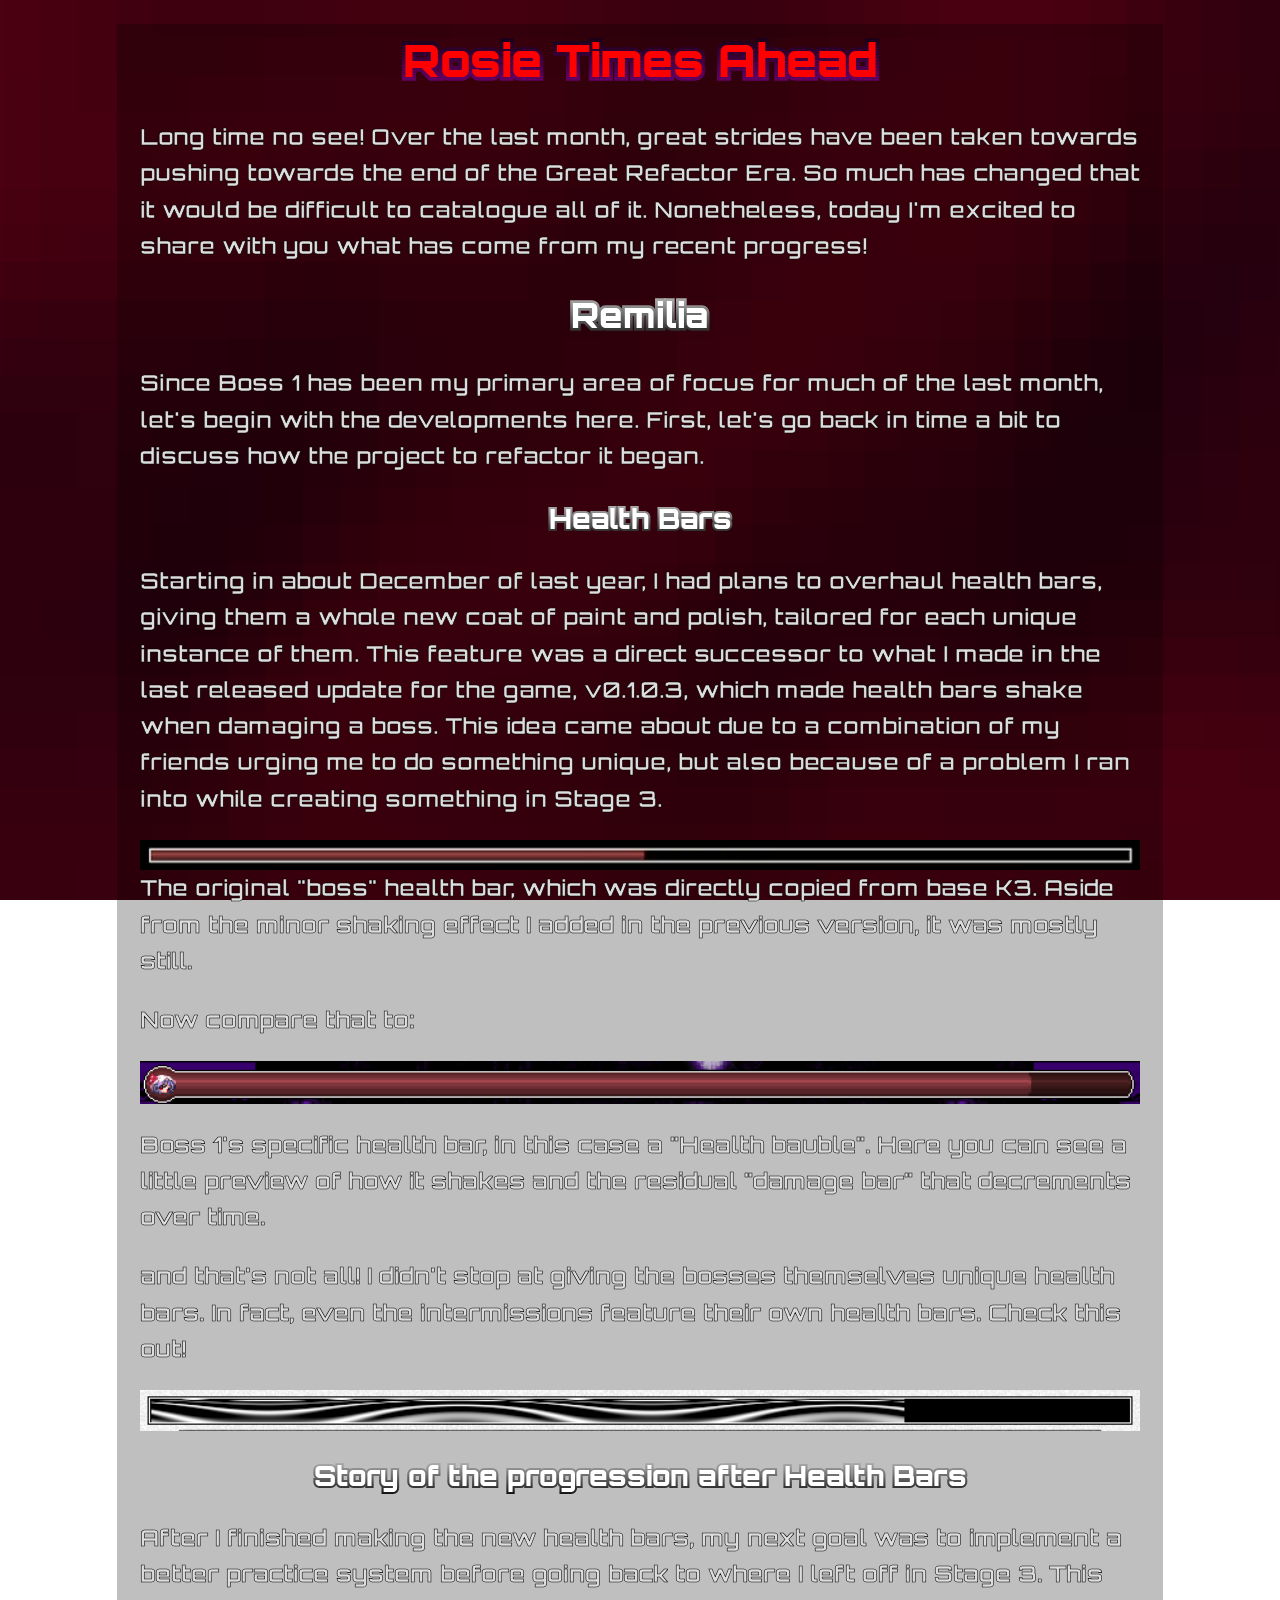
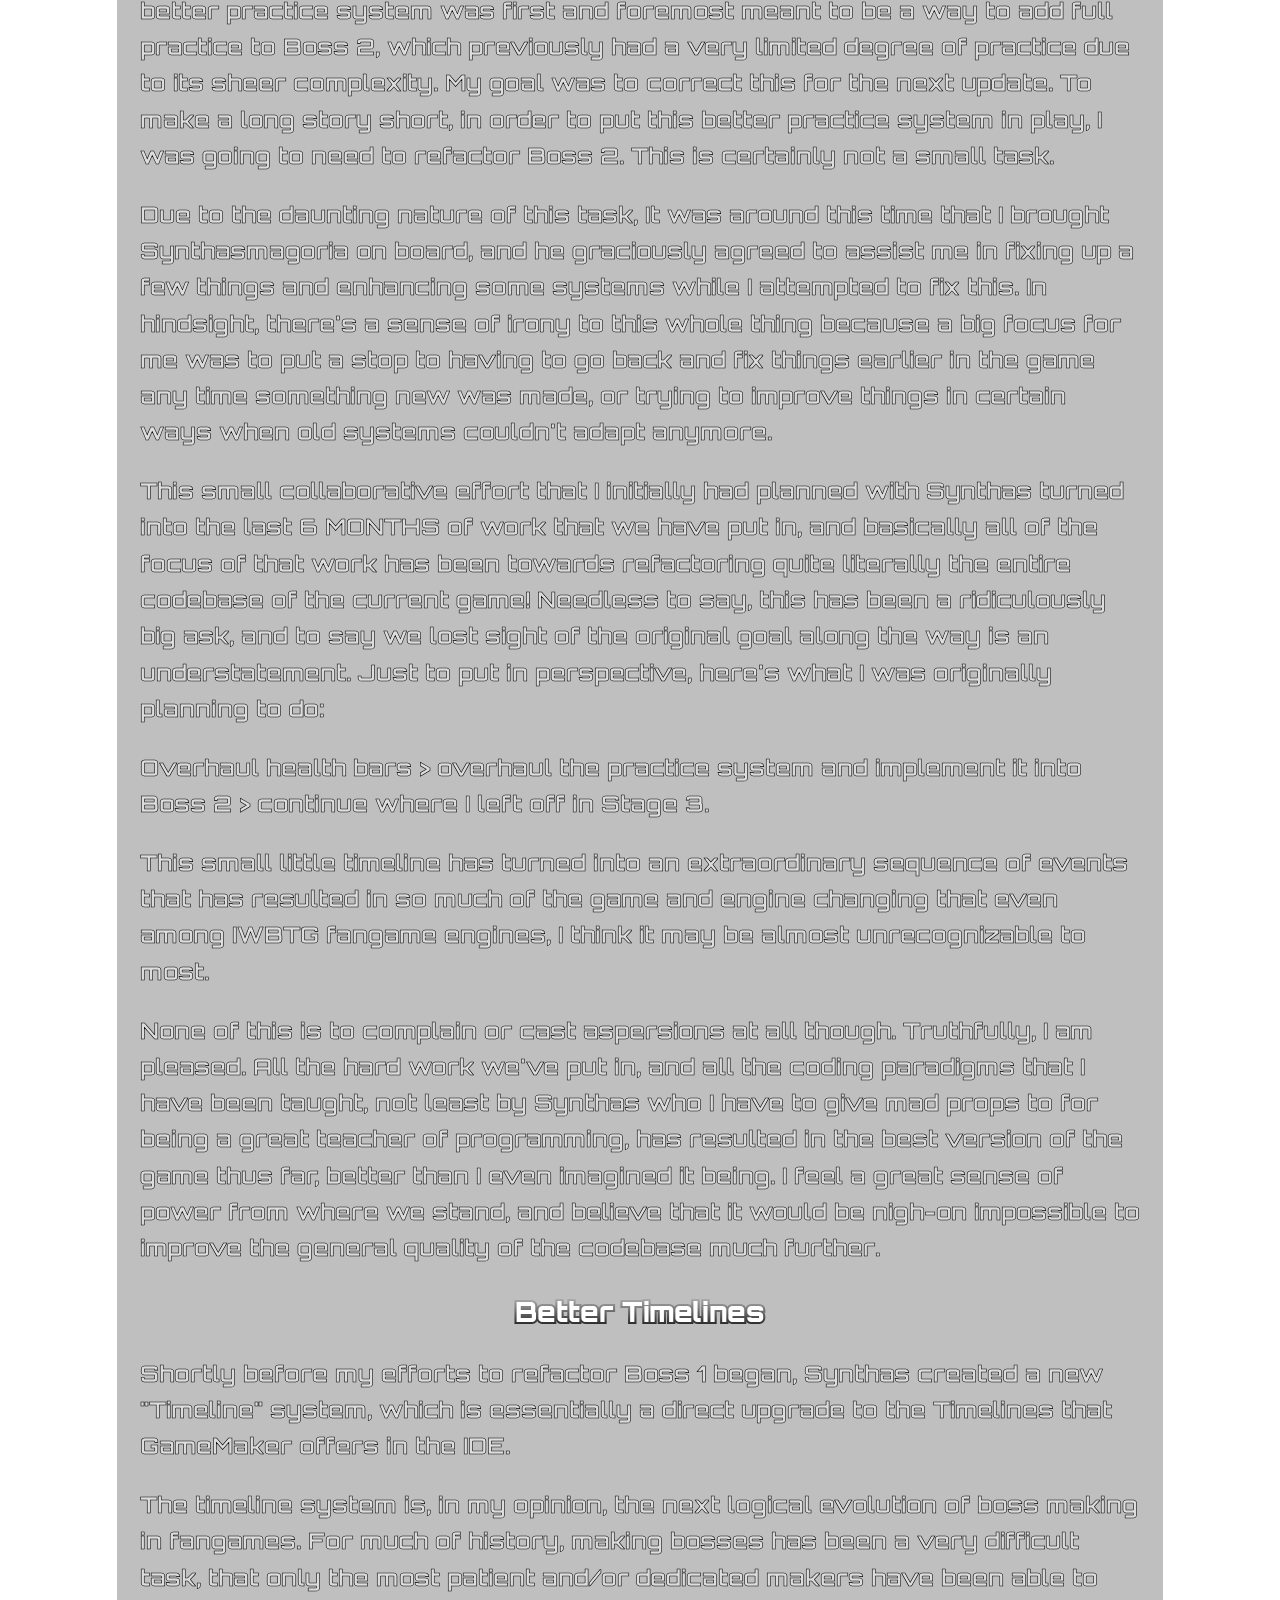
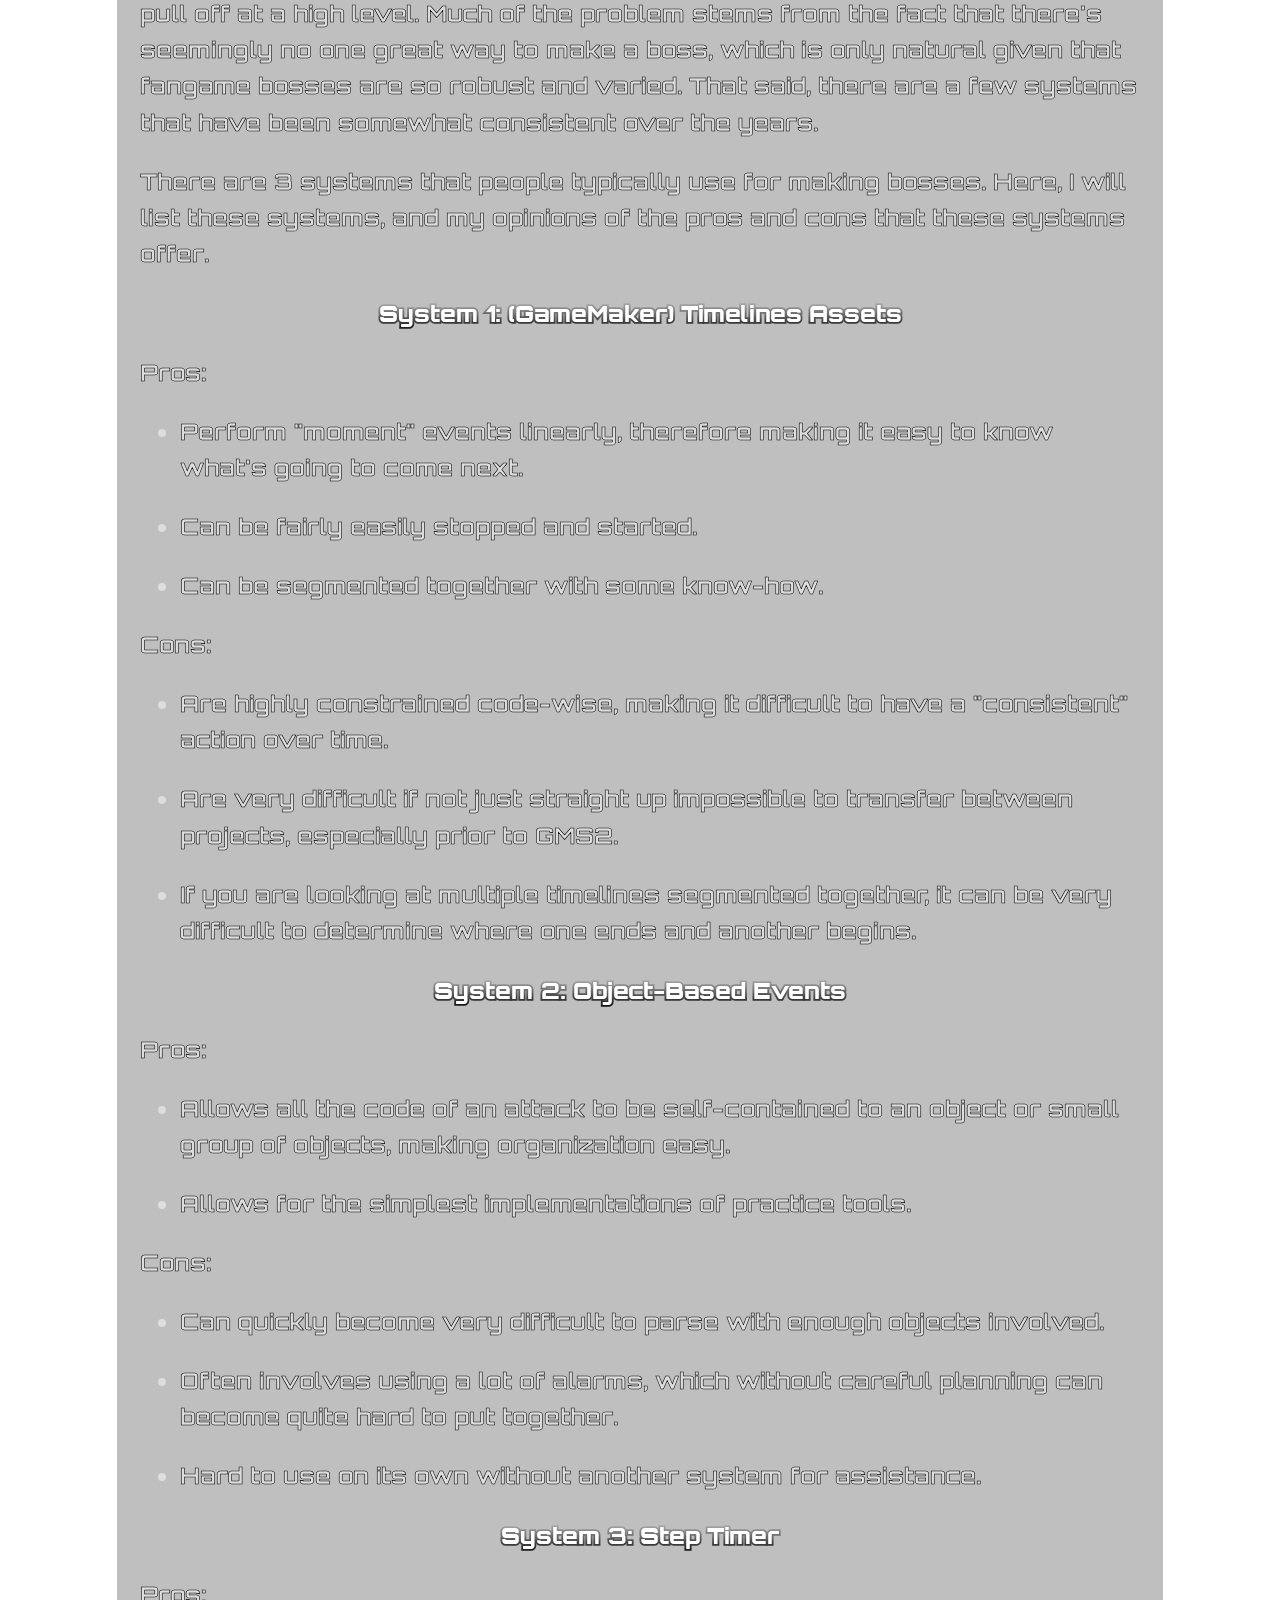
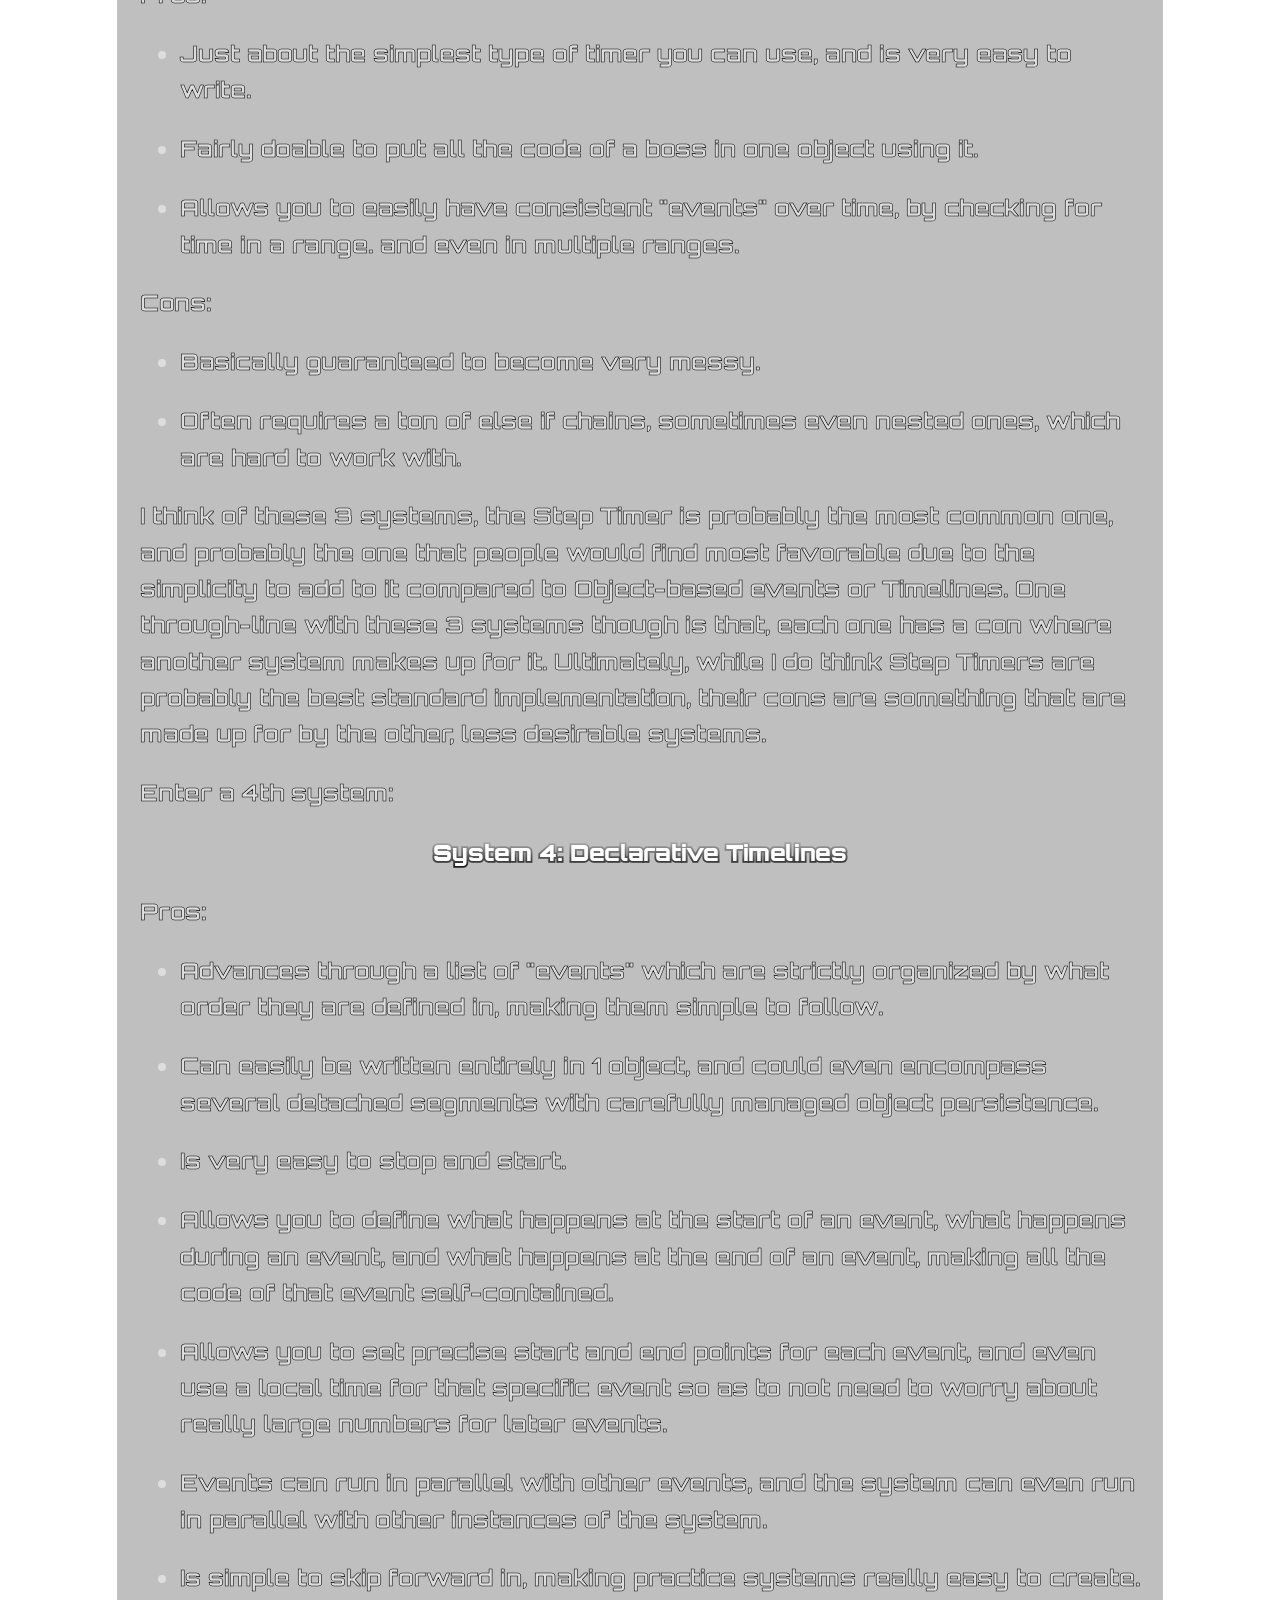
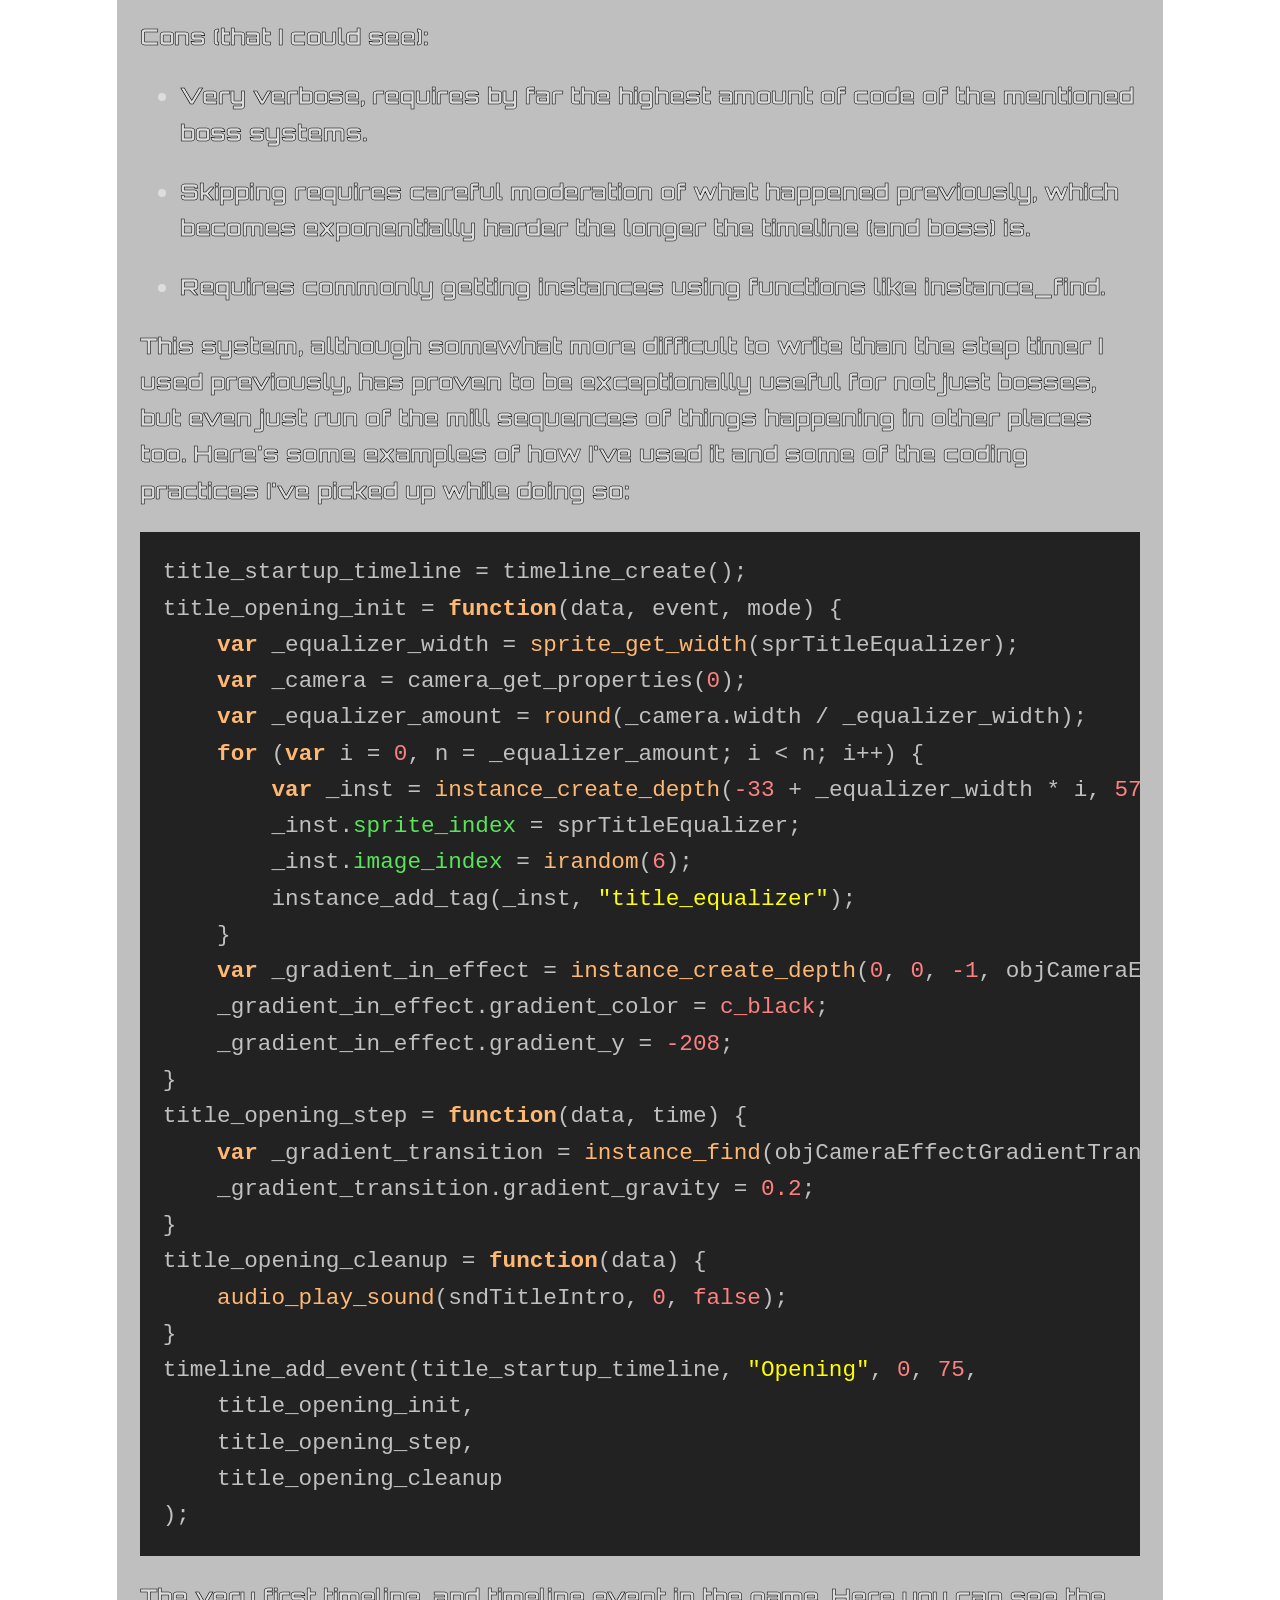
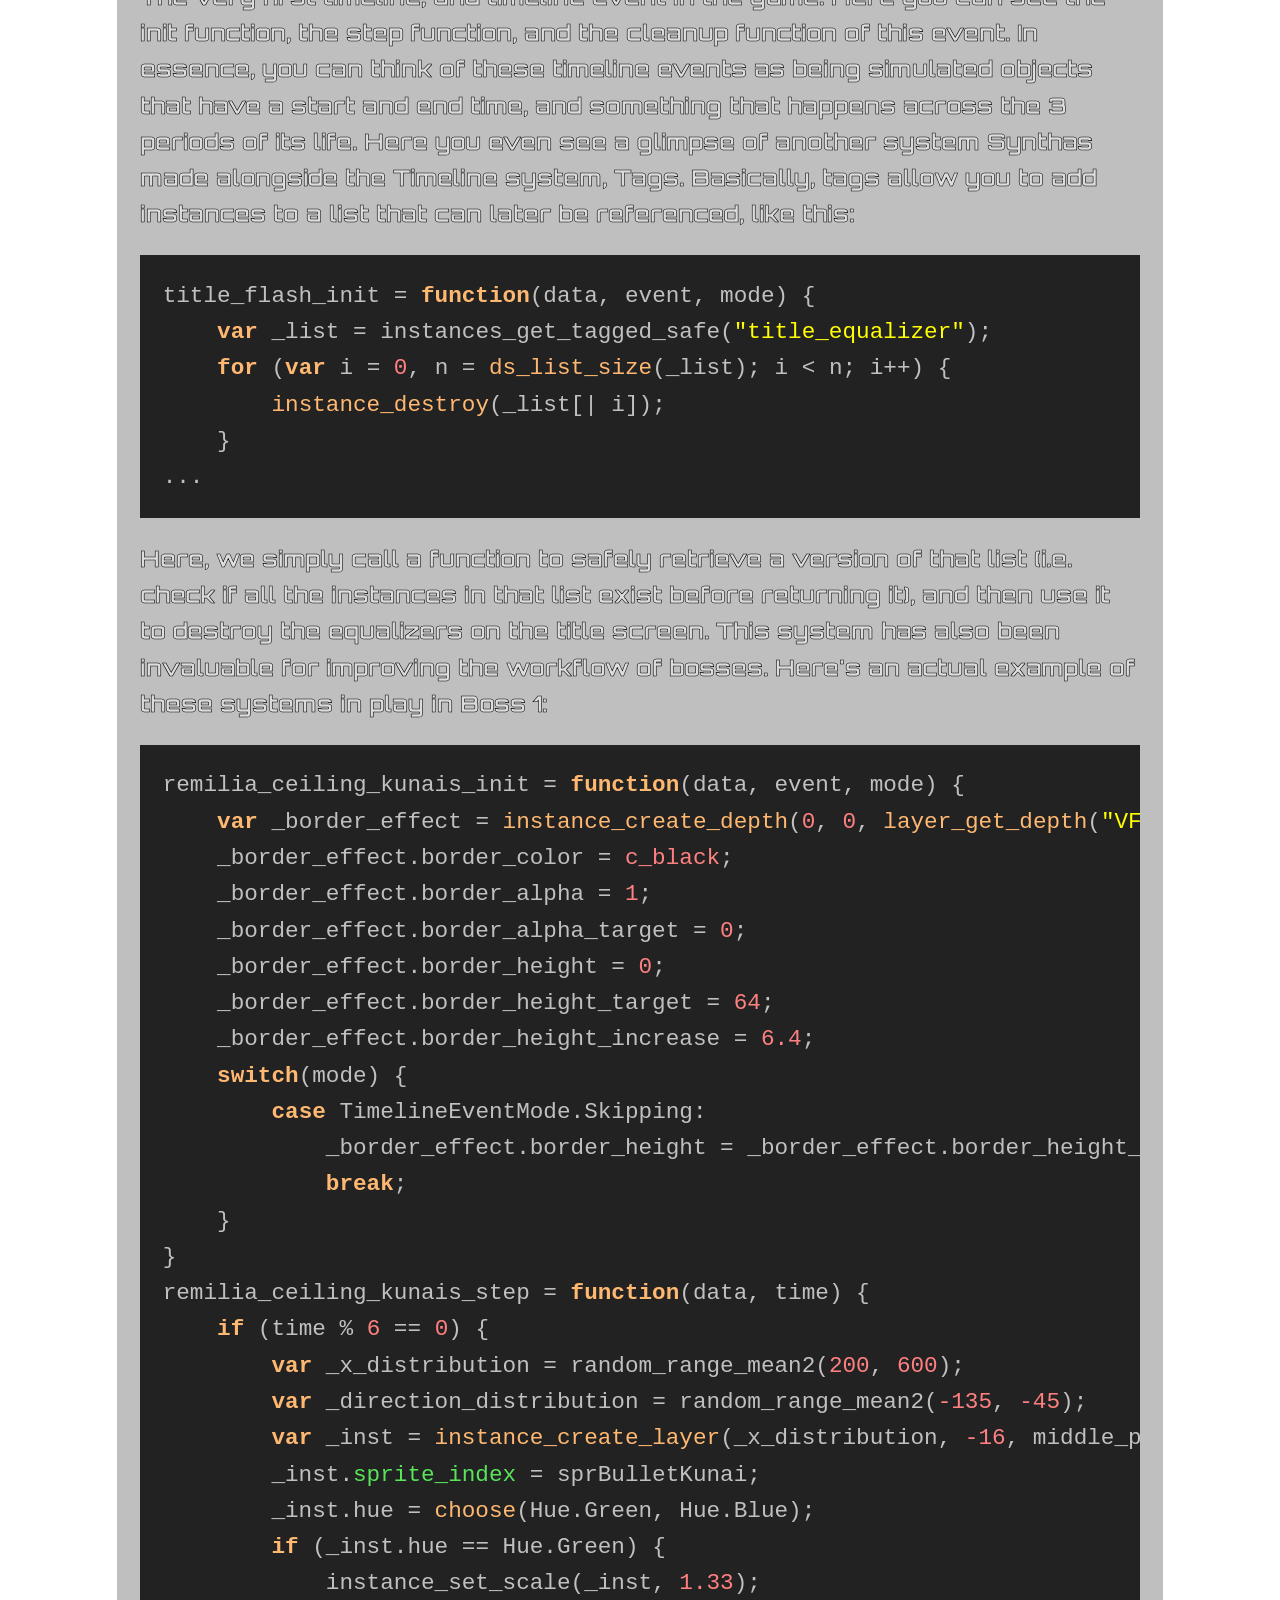
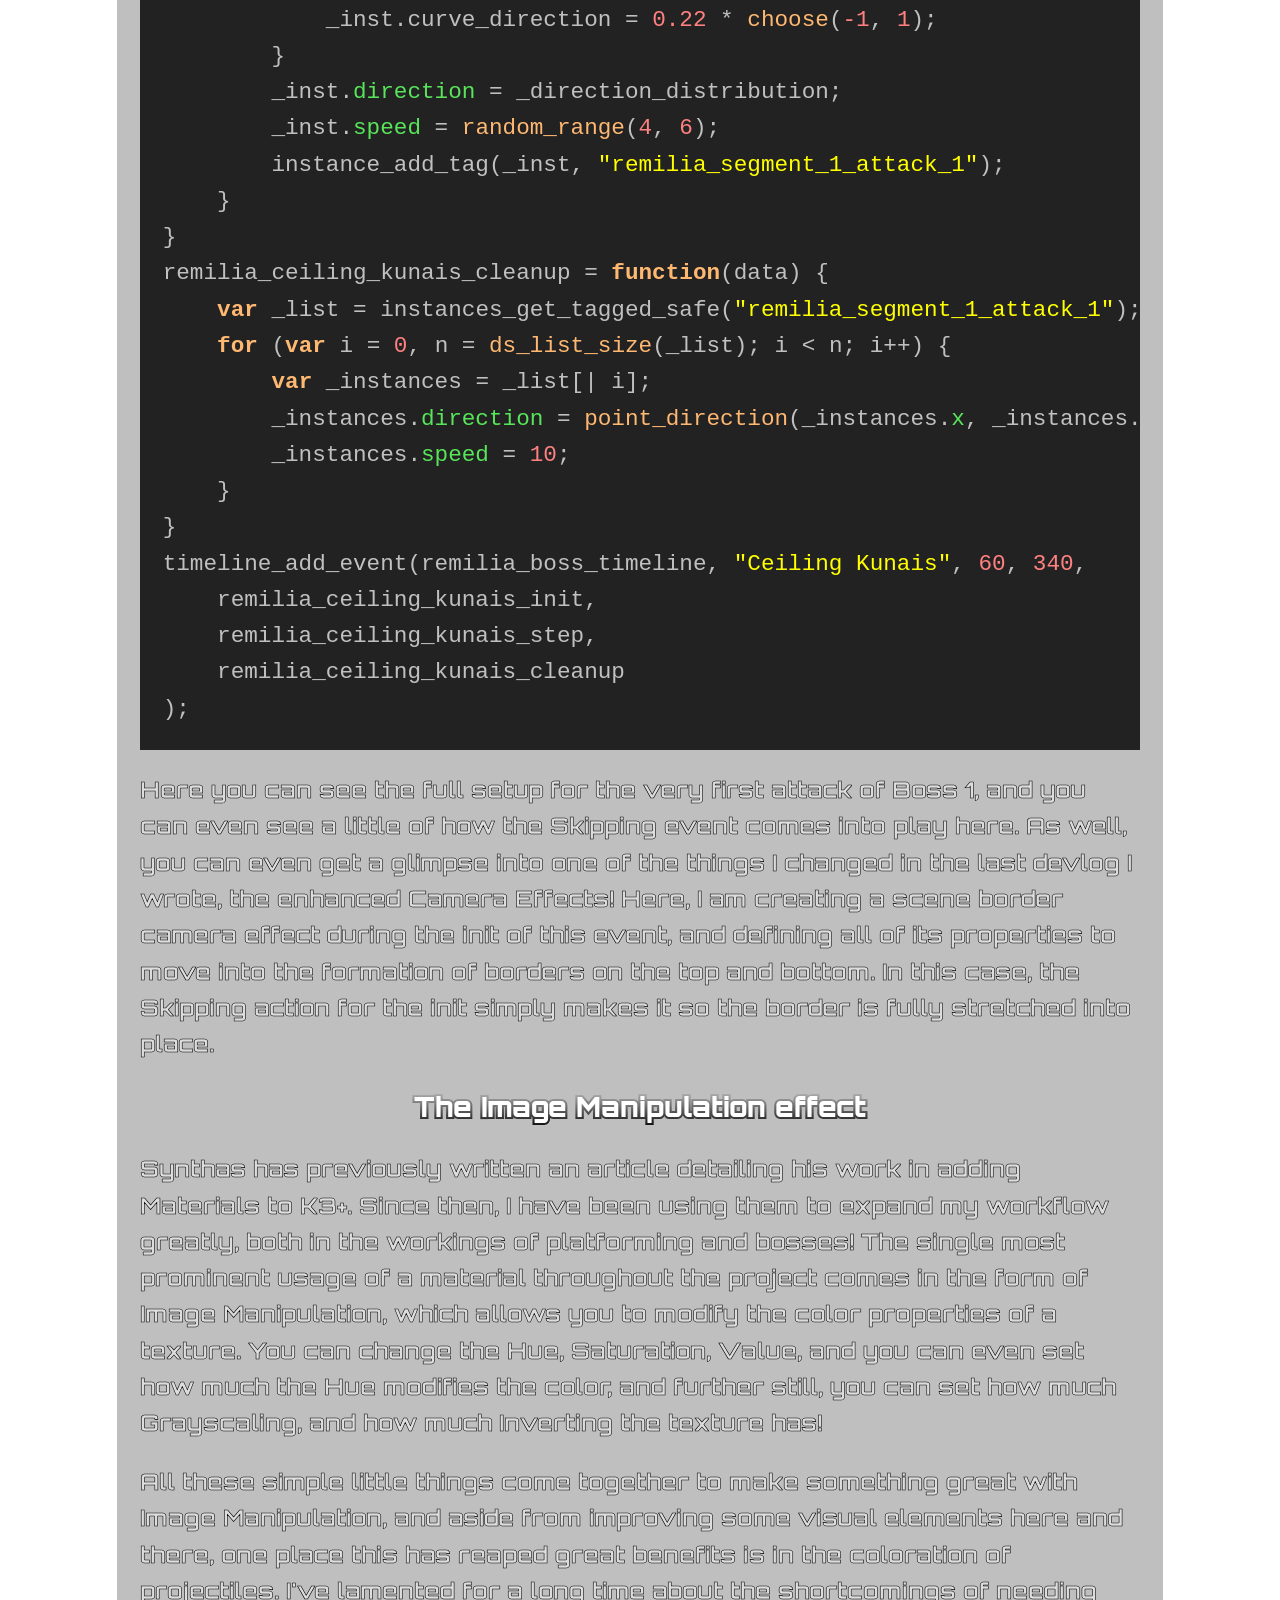
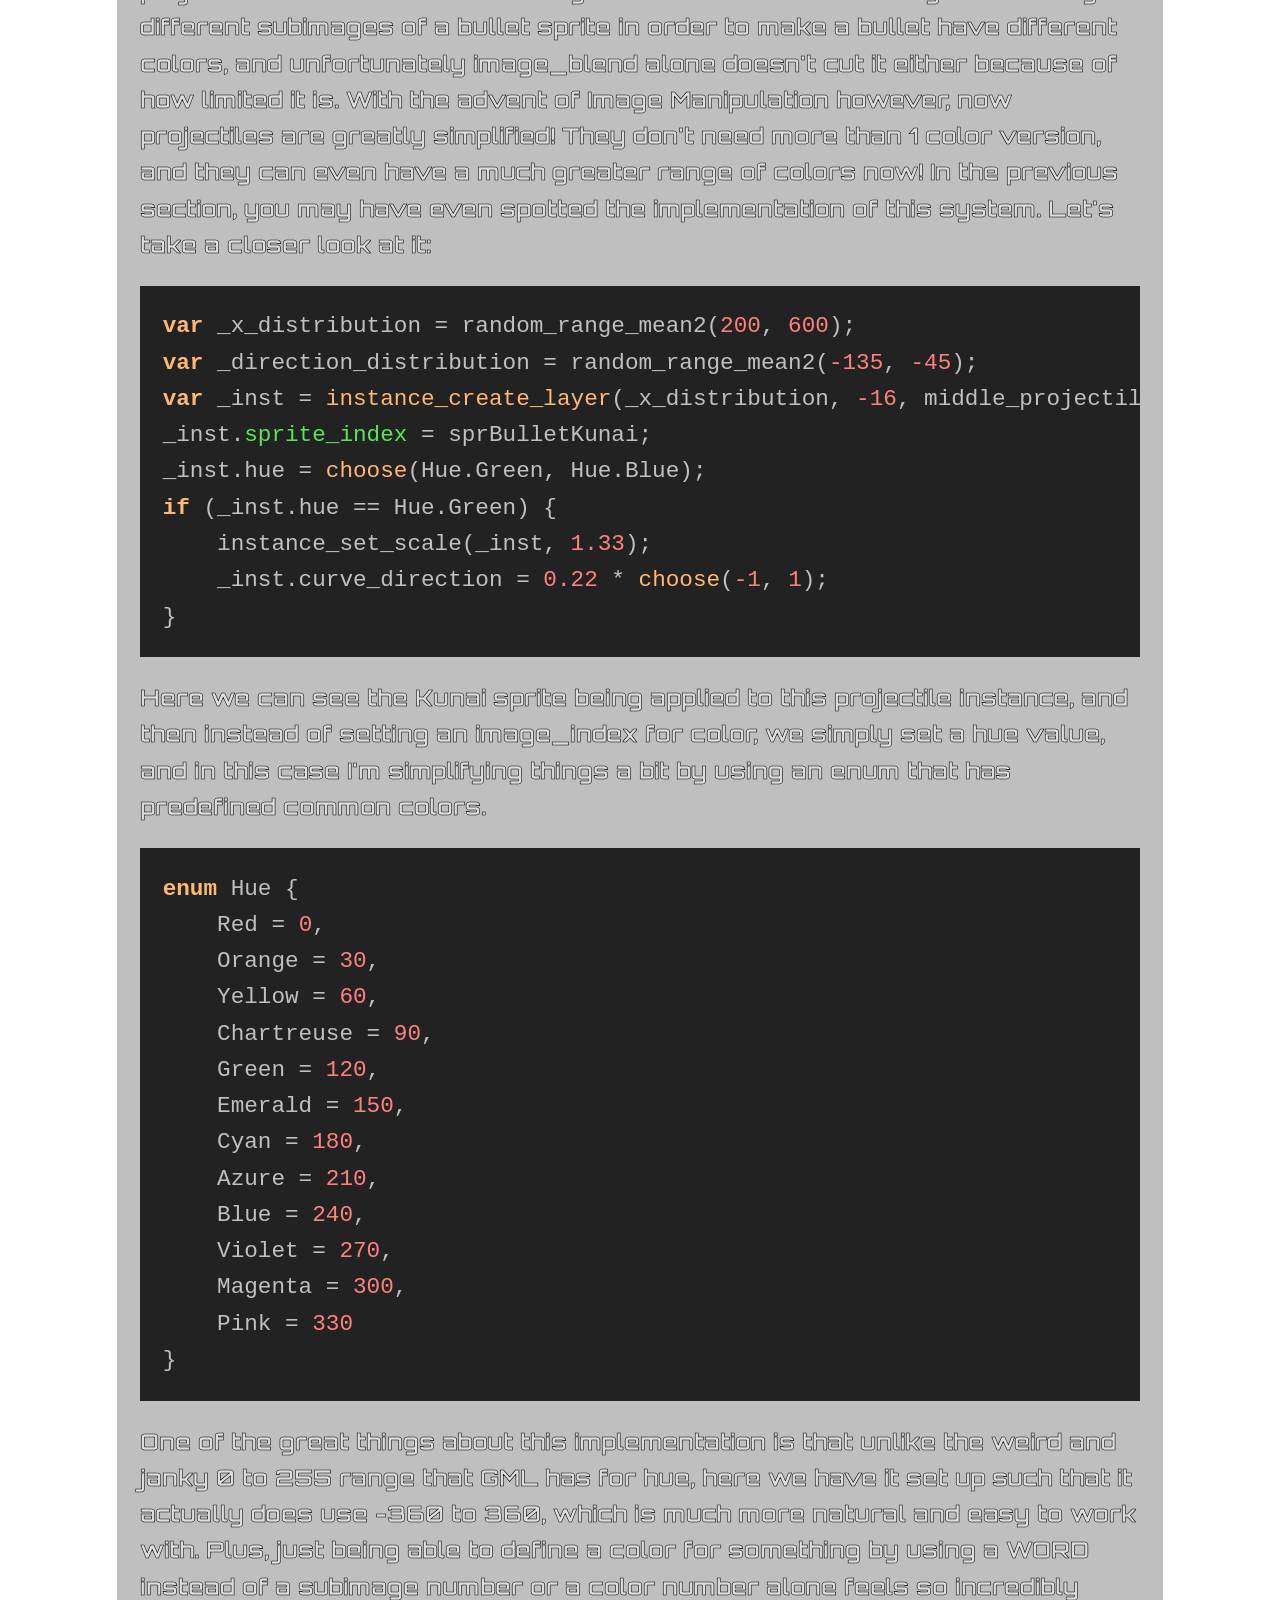
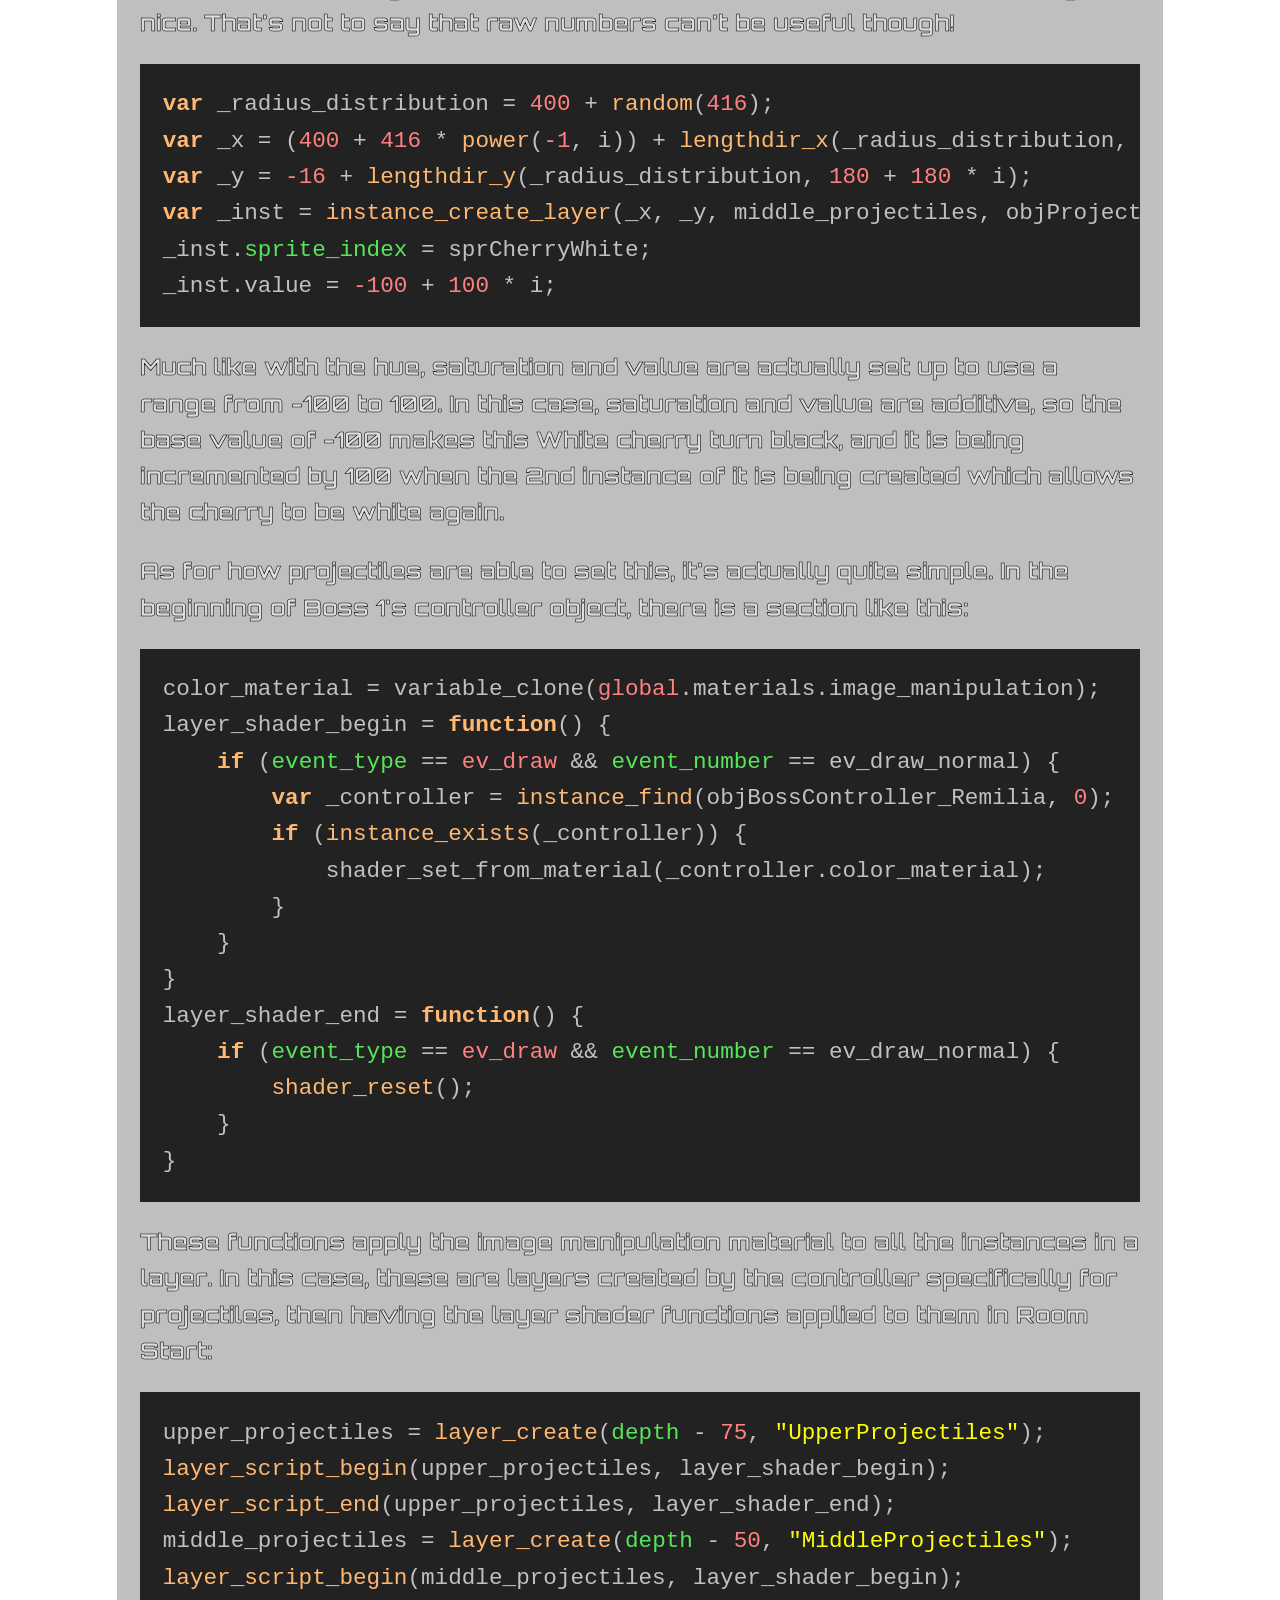
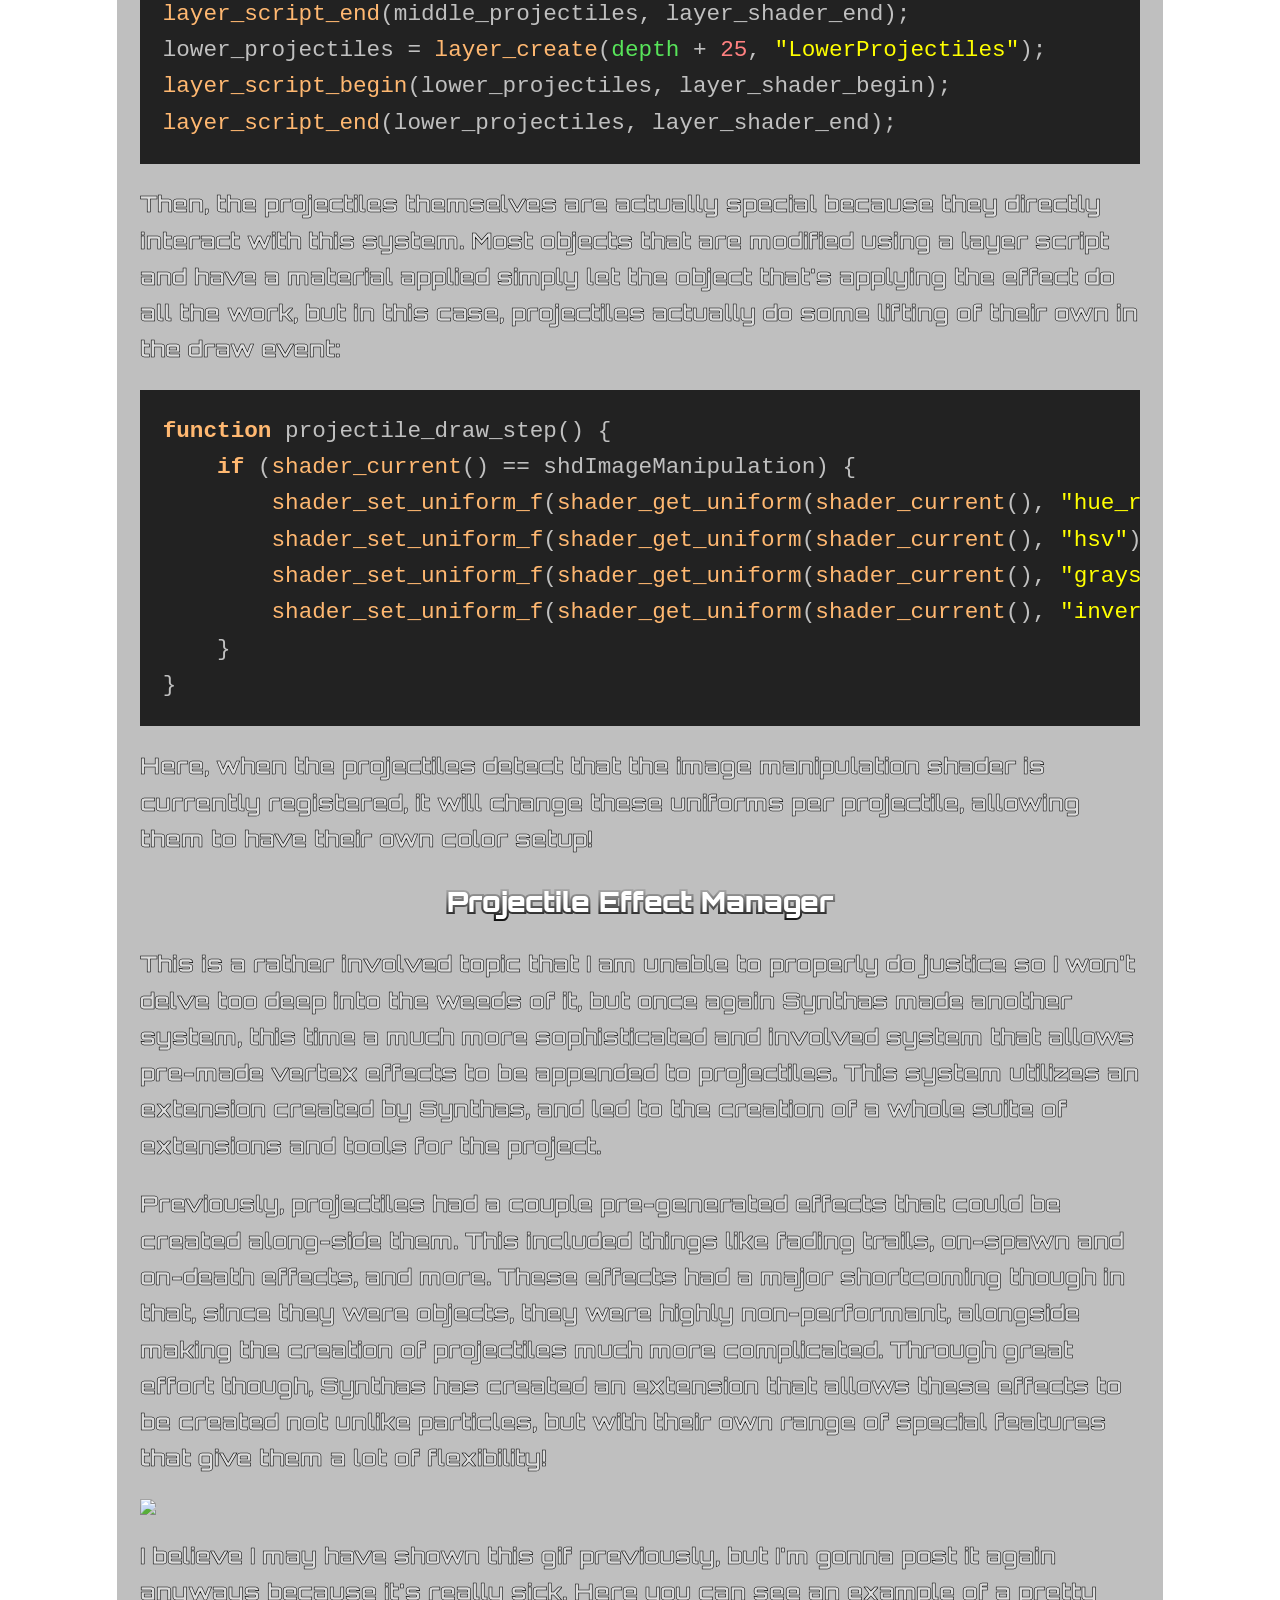
==== commit 76ecc9ba: "article update" ====
--- a/website/Rosie_Times_Ahead/index.html
+++ b/website/Rosie_Times_Ahead/index.html
@@ -144,7 +144,7 @@
         shader_set_uniform_f(shader_get_uniform(shader_current(), &#34;invert&#34;), invert / 100);
     }
 }
-</pre></code><p>Here, when the projectiles detect that the image manipulation shader is currently registered, it will change these uniforms per projectile, allowing them to have their own color setup!</p><h3>Projectile Effect Manager</h3><p>This is a rather involved topic that I am unable to properly do justice so I won't delve too deep into the weeds of it, but once again Synthas made another system, this time a much more sophisticated and involved system that allows pre-made vertex effects to be appended to projectiles. This system utilizes an extension created by Synthas, and led to the creation of a whole suite of extensions and tools for the project.</p><p>Previously, projectiles had a couple pre-generated effects that could be created along-side them. This included things like fading trails, on-spawn and on-death effects, and more. These effects had a major shortcoming though in that, since they were objects, they were highly non-performant, alongside making the creation of projectiles much more complicated. Through great effort though, Synthas has created an extension that allows these effects to be created not unlike particles, but with their own range of special features that give them a lot of flexibility!</p><p><img src="Runner_D3ODaTNfxo.gif"></img></p><p>I believe I may have shown this gif previously, but I'm gonna post it again anyways because it's really sick. Here you can see an example of a pretty silly looking Projectile Effect that's been appended to these leek projectiles.</p><h3>Visual Overhaul</h3><p>If you thought that I simply adapted the original boss code to the new timelines with some system enhancements and code optimizations, you'd be wrong! I made many countless visual improvements to Boss 1!</p><p>There are so many I could talk about, but I keep many of them a surprise for those who play it! I will, however, show you a couple highlights of what came from this! Below, you can find examples of all the systems I mentioned above, and even more that I haven't mentioned.</p><p><img src="Runner_mbxsjk3nph.gif"></img><img src="Runner_ov1aZR0CdL.gif"></img><img src="Runner_gs8cjBEsxz.gif"></img></p><p>and with this concludes Boss 1. Currently, the gameplay is completely finished and stable. There are still a few visual effects I'm missing that I really want to implement before I can consider this boss "perfected". I will leave those visual changes as a surprise though for when Demo 3 is released!</p><h2>Materials</h2><p>While Image Manipulation has definitely been on the forefront of material usage, there's more to talk about in regards to the usage of materials.</p><p>When I released Demo 2.1, known as Aesthetic Shades, the primary focus of that update was to overhaul the graphics in as many places as I could, to create visuals for things closer to my ideal vision. I got very, very close with most of them, but being that it was my first foray into shaders, m implementation of them was not necessarily the cleanest. With the addition of Materials, as well as the global Level Graphics system that Synthas made to streamline the setting of visuals on a per room basis, I have been able to utilize materials for the applications of those effects! Here's some examples!</p><pre><code class="language-gml">_info = new LevelGraphicsInformation();
+</pre></code><p>Here, when the projectiles detect that the image manipulation shader is currently registered, it will change these uniforms per projectile, allowing them to have their own color setup!</p><h3>Projectile Effect Manager</h3><p>This is a rather involved topic that I am unable to properly do justice so I won't delve too deep into the weeds of it, but once again Synthas made another system, this time a much more sophisticated and involved system that allows pre-made vertex effects to be appended to projectiles. This system utilizes an extension created by Synthas, and led to the creation of a whole suite of extensions and tools for the project.</p><p>Previously, projectiles had a couple pre-generated effects that could be created along-side them. This included things like fading trails, on-spawn and on-death effects, and more. These effects had a major shortcoming though in that, since they were objects, they were highly non-performant, alongside making the creation of projectiles much more complicated. Through great effort though, Synthas has created an extension that allows these effects to be created not unlike particles, but with their own range of special features that give them a lot of flexibility!</p><p><img src="Runner_D3ODaTNfxo.gif"></img></p><p>I believe I may have shown this gif previously, but I'm gonna post it again anyways because it's really sick. Here you can see an example of a pretty silly looking Projectile Effect that's been appended to these leek projectiles.</p><h3>Visual Overhaul</h3><p>If you thought that I simply adapted the original boss code to the new timelines with some system enhancements and code optimizations, you'd be wrong! I made many countless visual improvements to Boss 1!</p><p>There are so many I could talk about, but I keep many of them a surprise for those who play it! I will, however, show you a couple highlights of what came from this! Below, you can find examples of all the systems I mentioned above, and even more that I haven't mentioned.</p><p><img src="Runner_mbxsjk3nph.gif"></img><img src="Runner_ov1aZR0CdL.gif"></img><img src="Runner_gs8cjBEsxz.gif"></img></p><p>and with this concludes Boss 1. Currently, the gameplay is completely finished and stable. There are still a few visual effects I'm missing that I really want to implement before I can consider this boss "perfected". I will leave those visual changes as a surprise though for when Demo 3 is released!</p><h2>Materials</h2><p>While Image Manipulation has definitely been on the forefront of material usage, there's more to talk about in regards to the usage of materials.</p><p>When I released Demo 2.1, known as Aesthetic Shades, the primary focus of that update was to overhaul the graphics in as many places as I could, to create visuals for things closer to my ideal vision. I got very, very close with most of them, but being that it was my first foray into shaders, my implementation of them was not necessarily the cleanest.</p><p>With the addition of Materials, as well as the global Level Graphics system that Synthas made to streamline the setting of visuals on a per room basis (you can read more about this here: <a href=" https://synthasmagoria.github.io/materials_in_gm/ ">https://synthasmagoria.github.io/materials_in_gm/</a>), I have been able to utilize materials for the applications of those effects! Here's some examples!</p><pre><code class="language-gml">_info = new LevelGraphicsInformation();
 _info.block_asset_postfix = &#34;_Giripossible&#34;;
 _info.spike_asset_postfix = &#34;_Giripossible&#34;;
 _info.mini_spike_asset_postfix = &#34;_Giripossible&#34;;
--- a/style.css
+++ b/style.css
@@ -1,4 +1,3 @@
-
 @font-face {
     font-family: my_font;
     src: url(fonts/Orbitron-VariableFont_wght.ttf);
@@ -10,8 +9,8 @@
     padding-right: 1em;
     margin: auto;
     line-height: 1.6;
+    -webkit-text-stroke: 0.025em black;
     color: #dddddd;
-    -webkit-text-stroke: 1px black;
     font-family: my_font;
     font-weight: bold;
     font-size: 17pt;
@@ -42,12 +41,29 @@
 h4,
 h5,
 h6 {
-    color: #f5f5f5;
-    background: none;
-    text-align: center;
+    text-align: center; 
+    font-weight: bolder;
     margin-top: 1.5rem;
     margin-bottom: 1rem;
-    font-weight: bolder;
+    background-clip: text;
+}
+
+h1 {
+    background: linear-gradient(to top, purple, black);
+    background-clip: text;
+    color: red;
+    -webkit-text-stroke: 0.16em transparent;
+}
+
+h2, 
+h3, 
+h4, 
+h5, 
+h6::before {
+    background: linear-gradient(to bottom, lightgray, black);
+    background-clip: text;
+    color: white;
+    -webkit-text-stroke: 0.16em transparent;
 }
 
 canvas#background {
